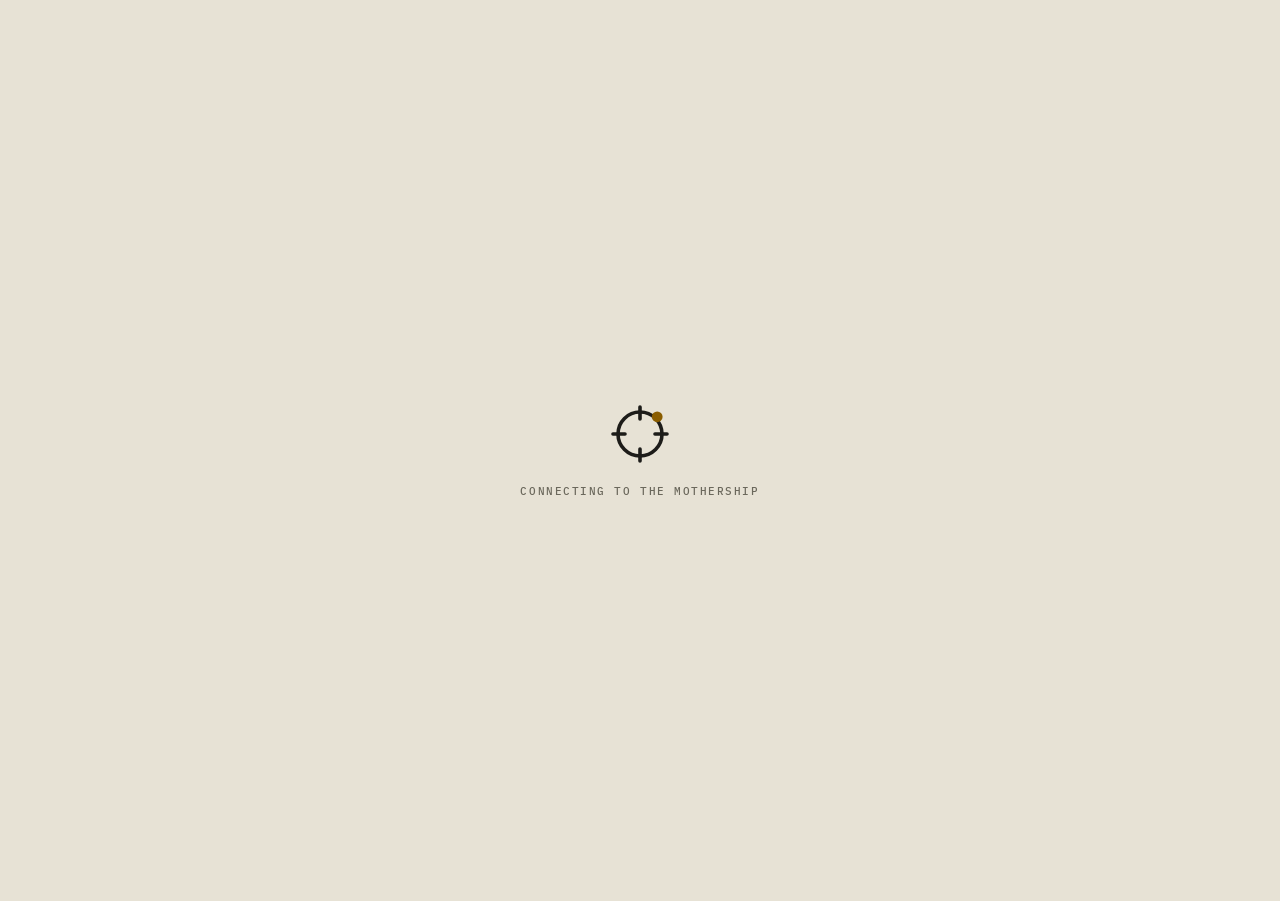
==== manager/static/index.html @ 3bf84d85 "Rover: 1.5 s reply timeout, find the EP on its own Wi-Fi or USB, anchor from a Crazyflie behind it -" ====
<!doctype html>
<html lang="en" data-theme="dark">
<head>
  <meta charset="utf-8">
  <meta name="viewport" content="width=device-width, initial-scale=1">
  <meta name="color-scheme" content="dark light">
  <title>FleetPilot Mothership</title>
  <script>
    /* Set the theme before first paint so there is no flash. Storage can throw (private windows): that is fine. */
    (function () {
      var t = null;
      try { t = localStorage.getItem("fp-theme"); } catch (e) {}
      if (t !== "light" && t !== "dark") t = window.matchMedia && matchMedia("(prefers-color-scheme: light)").matches ? "light" : "dark";
      document.documentElement.setAttribute("data-theme", t);
    })();
  </script>
  <link rel="stylesheet" href="style.css">
</head>
<body>
  <!-- Icon sprite: drawn for this page, 24x24, stroke only so they inherit the text colour. -->
  <svg width="0" height="0" style="position:absolute" aria-hidden="true" focusable="false">
    <defs>
      <symbol id="i-check" viewBox="0 0 24 24"><path d="M5 12.5l4.5 4.5L19 7.5"/></symbol>
      <symbol id="i-x" viewBox="0 0 24 24"><path d="M6.5 6.5l11 11M17.5 6.5l-11 11"/></symbol>
      <symbol id="i-minus" viewBox="0 0 24 24"><path d="M7 12h10"/></symbol>
      <symbol id="i-stop" viewBox="0 0 24 24"><path d="M8.6 3.5h6.8L20.5 8.6v6.8l-5.1 5.1H8.6l-5.1-5.1V8.6z"/><path d="M9 9l6 6M15 9l-6 6"/></symbol>
      <symbol id="i-sun" viewBox="0 0 24 24"><circle cx="12" cy="12" r="3.6"/><path d="M12 3.5v2M12 18.5v2M3.5 12h2M18.5 12h2M6 6l1.4 1.4M16.6 16.6L18 18M6 18l1.4-1.4M16.6 7.4L18 6"/></symbol>
      <symbol id="i-moon" viewBox="0 0 24 24"><path d="M19.5 14.6A7.6 7.6 0 0 1 9.4 4.5a7.6 7.6 0 1 0 10.1 10.1z"/></symbol>
      <symbol id="i-chevron" viewBox="0 0 24 24"><path d="M6.5 9.5l5.5 5.5 5.5-5.5"/></symbol>
      <symbol id="i-send" viewBox="0 0 24 24"><path d="M4 12.2l15.5-7.4-5.6 14.4-2.6-5.7z"/></symbol>
      <symbol id="i-play" viewBox="0 0 24 24"><path d="M8 5.5l10 6.5-10 6.5z"/></symbol>
      <symbol id="i-camera" viewBox="0 0 24 24"><path d="M3.5 8.5h3.2l1.5-2.2h7.6l1.5 2.2h3.2v10.5h-17z"/><circle cx="12" cy="13.4" r="3.4"/></symbol>
      <symbol id="i-alert" viewBox="0 0 24 24"><path d="M12 4.2l9 15.6H3z"/><path d="M12 10v4.2M12 17.2v.1"/></symbol>
      <symbol id="i-info" viewBox="0 0 24 24"><circle cx="12" cy="12" r="8.5"/><path d="M12 11v5M12 8v.1"/></symbol>
      <symbol id="i-doc" viewBox="0 0 24 24"><path d="M7 3.5h7.5L19 8v12.5H7z"/><path d="M14 3.5V8.5h5M9.5 13h6M9.5 16.5h6"/></symbol>
      <symbol id="i-shield" viewBox="0 0 24 24"><path d="M12 3.5l7 2.8v5.4c0 4.3-2.8 7.6-7 9.1-4.2-1.5-7-4.8-7-9.1V6.3z"/><path d="M9 12l2.2 2.2L15.5 10"/></symbol>
      <symbol id="i-expand" viewBox="0 0 24 24"><path d="M14.5 4.5h5v5M9.5 19.5h-5v-5M19.5 4.5l-6 6M4.5 19.5l6-6"/></symbol>
      <symbol id="i-scout" viewBox="0 0 24 24"><circle cx="12" cy="12" r="2.2"/><circle cx="5.8" cy="5.8" r="2.6"/><circle cx="18.2" cy="5.8" r="2.6"/><circle cx="5.8" cy="18.2" r="2.6"/><circle cx="18.2" cy="18.2" r="2.6"/><path d="M7.6 7.6l2.9 2.9M16.4 7.6l-2.9 2.9M7.6 16.4l2.9-2.9M16.4 16.4l-2.9-2.9"/></symbol>
      <symbol id="i-rover" viewBox="0 0 24 24"><rect x="3.5" y="8.5" width="17" height="7" rx="2"/><path d="M12 8.5V5.5h4M6.5 15.5v2.2M17.5 15.5v2.2"/></symbol>
      <symbol id="i-target" viewBox="0 0 24 24"><circle cx="12" cy="12" r="7.5"/><circle cx="12" cy="12" r="2.4"/><path d="M12 2.5v3M12 18.5v3M2.5 12h3M18.5 12h3"/></symbol>
      <symbol id="i-hub" viewBox="0 0 24 24"><circle cx="12" cy="12" r="3"/><path d="M12 3.5v5.5M12 15v5.5M3.5 12H9M15 12h5.5"/></symbol>
    </defs>
  </svg>

  <div id="boot" aria-live="polite">
    <svg class="logo big" viewBox="0 0 32 32" aria-hidden="true"><circle cx="16" cy="16" r="11" class="ring"/><path d="M16 2.5v6M16 23.5v6M2.5 16h6M23.5 16h6" class="cross"/><circle cx="24.6" cy="7.4" r="2.7" class="orbit"/></svg>
    <div class="boot-text">Connecting to the mothership</div>
  </div>

  <header class="topbar">
    <div class="brand">
      <svg class="logo" viewBox="0 0 32 32" aria-hidden="true"><circle cx="16" cy="16" r="11" class="ring"/><path d="M16 2.5v6M16 23.5v6M2.5 16h6M23.5 16h6" class="cross"/><circle cx="24.6" cy="7.4" r="2.7" class="orbit"/></svg>
      <div class="brand-text"><b>FleetPilot</b><span>Mothership</span></div>
    </div>

    <div class="mission-line">
      <span id="status" class="pill s-idle" title="Mission status">idle</span>
      <span id="source" class="tag" title="Where the plan came from" hidden></span>
      <span id="mission-title" class="mission-title"></span>
    </div>

    <div class="topbar-right">
      <div class="lights" title="Connection to each robot">
        <span class="light off" id="light-rover"><i></i><span>Rover</span><em id="rtt-rover"></em></span>
        <span class="light off" id="light-drone"><i></i><span>Scout</span><em id="rtt-drone"></em></span>
        <span class="light off" id="light-target"><i></i><span>Target</span></span>
      </div>
      <label class="mentor" title="Drones stay locked until a mentor is present">
        <input class="switch" type="checkbox" id="mentor"><span>Mentor present</span>
      </label>
      <button id="theme" class="icon-btn" type="button" title="Switch light / dark theme" aria-label="Switch light or dark theme">
        <svg class="ic ic-moon"><use href="#i-moon"/></svg><svg class="ic ic-sun"><use href="#i-sun"/></svg>
      </button>
      <!-- Inline handler on purpose: STOP must work even if app.js fails to load or throws. -->
      <button id="stop" class="stop" type="button" title="Emergency stop: halts the rover and lands the scout"
              onclick="var l=document.getElementById('stop-label');fetch('/stop',{method:'POST'}).then(function(r){l.textContent=r.ok?'STOPPED':'STOP FAILED'}).catch(function(){l.textContent='NO CONNECTION'});setTimeout(function(){l.textContent='STOP'},2500)">
        <svg class="ic"><use href="#i-stop"/></svg><span id="stop-label">STOP</span>
      </button>
    </div>
  </header>

  <div id="banner" class="toast" role="alert" hidden>
    <svg class="ic"><use href="#i-alert"/></svg><span id="banner-text"></span>
  </div>

  <main class="shell">
    <!-- ============ left: the field ============ -->
    <section class="stage" aria-label="Field overview">
      <div class="map-card" id="map-card">
        <div class="map-head">
          <div class="legend" aria-label="Map legend">
            <span><i class="sw rover"></i>Rover</span><span><i class="sw scout"></i>Scout</span>
            <span><i class="sw target"></i>Target (truth)</span><span><i class="sw finding"></i>Finding</span>
          </div>
          <span id="calibration" class="warnchip" hidden></span>
          <span id="readout" class="readout">x &ndash; &middot; y &ndash;</span>
        </div>
        <div class="map-body"><svg id="map" role="img" aria-label="Map of the field with the robots" preserveAspectRatio="xMidYMid meet"></svg></div>
      </div>

      <div class="side" aria-label="Rover camera and robot status">
        <button class="cam" id="live-card" type="button" aria-label="Rover camera, live, click to enlarge" hidden>
          <img id="live" alt="Rover camera, live video" hidden>
          <span id="live-empty" class="cam-empty"><svg class="ic"><use href="#i-camera"/></svg>Connecting to the rover camera</span>
          <span class="cam-bar"><i class="rec"></i><span>Rover live</span><em id="live-info"></em></span>
        </button>
        <button class="cam" id="camera-card" type="button" aria-label="Rover camera, click to enlarge">
          <img id="camera" alt="Latest rover camera image" hidden>
          <span id="camera-empty" class="cam-empty"><svg class="ic"><use href="#i-camera"/></svg>No camera frame yet</span>
          <span class="cam-bar"><i class="rec"></i><span id="camera-label">Rover camera</span><em id="camera-id"></em></span>
        </button>
        <button class="cam" id="overhead-card" type="button" aria-label="Overhead camera, click to enlarge" hidden>
          <img id="overhead" alt="Overhead camera: the field from above" hidden>
          <span id="overhead-empty" class="cam-empty"><svg class="ic"><use href="#i-camera"/></svg>No overhead frame yet</span>
          <span class="cam-bar"><i class="rec"></i><span>Overhead</span><em id="overhead-info"></em></span>
        </button>
        <article class="unit rover" id="unit-rover">
          <header><svg class="ic"><use href="#i-rover"/></svg><b>Rover</b><span id="rover-chip" class="chip" hidden></span></header>
          <div class="nums"><span><em>x</em><b id="rover-x">&ndash;</b></span><span><em>y</em><b id="rover-y">&ndash;</b></span><span><em>hdg</em><b id="rover-h">&ndash;</b></span></div>
          <div class="foot"><span id="rover-source" class="muted">no position yet</span></div>
          <div class="foot sub"><span id="rover-health" class="muted"></span></div>
        </article>
        <article class="unit scout" id="unit-scout">
          <header><svg class="ic"><use href="#i-scout"/></svg><b>Scout</b><span id="scout-chip" class="chip" hidden></span></header>
          <div class="nums"><span><em>x</em><b id="scout-x">&ndash;</b></span><span><em>y</em><b id="scout-y">&ndash;</b></span><span><em>z</em><b id="scout-z">&ndash;</b></span></div>
          <div class="foot"><div class="battery" id="battery" title="Battery"><i></i><i></i><i></i><i></i><i></i></div><span id="scout-batt" class="muted">&ndash;</span></div>
          <div class="foot sub"><span id="scout-health" class="muted"></span></div>
        </article>
        <article class="unit target" id="unit-target">
          <header><svg class="ic"><use href="#i-target"/></svg><b>Target</b><span class="chip ghost">truth</span></header>
          <div class="nums"><span><em>x</em><b id="target-x">&ndash;</b></span><span><em>y</em><b id="target-y">&ndash;</b></span></div>
          <div class="foot"><span id="target-note" class="muted">second Crazyflie, read from Lighthouse</span></div>
        </article>
        <section class="card side-finds" id="side-finds" aria-label="Findings so far">
          <header class="card-head"><h2>Findings</h2><button id="to-findings" type="button" class="link">Details</button></header>
          <ul id="find-cards" class="find-cards"></ul>
          <p id="find-empty" class="muted">Nothing found yet.</p>
        </section>
      </div>

      <div class="ticker" aria-live="polite"><span id="ticker-role" class="role">AI</span><span id="ticker-text">Waiting for a mission.</span></div>
    </section>

    <!-- ============ right: the operator ============ -->
    <aside class="ops" aria-label="Mission control">
      <section class="attn q" id="question-card" role="alertdialog" aria-labelledby="question-title" hidden>
        <header><svg class="ic"><use href="#i-shield"/></svg><h2 id="question-title">The mission needs your answer</h2></header>
        <p id="question-text"></p>
        <div class="row">
          <button type="button" id="answer-yes" class="btn primary">Yes, authorize</button>
          <button type="button" id="answer-no" class="btn danger">No, leave it</button>
        </div>
      </section>

      <section class="attn ap" id="approval-card" hidden>
        <header><svg class="ic"><use href="#i-play"/></svg><h2>Plan ready for review</h2></header>
        <p id="approval-text"></p>
        <div class="row">
          <button type="button" id="approve" class="btn primary" disabled>Approve &amp; run</button>
          <button type="button" id="adjust" class="btn ghost">Adjust the plan</button>
        </div>
      </section>

      <section class="attn res" id="result-card" hidden>
        <header><svg class="ic" id="result-icon"><use href="#i-check"/></svg><h2 id="result-title"></h2></header>
        <p id="result-text"></p>
        <div class="row">
          <a id="report-link" class="btn ghost" href="/report" target="_blank" rel="noopener" hidden><svg class="ic"><use href="#i-doc"/></svg>Mission report</a>
          <button type="button" class="btn ghost" data-reset>Start over</button>
        </div>
      </section>

      <section class="card composer">
        <header class="card-head"><h2 id="composer-title">Mission</h2><button id="reset" type="button" class="link">Start over</button></header>
        <form id="mission-form" class="field">
          <label for="mission-text">Describe the job</label>
          <div class="input-row">
            <input id="mission-text" type="text" placeholder="A hostile drone crashed in field A. Find it and move it to the disposal zone." autocomplete="off">
            <button type="submit" id="mission-go" class="btn primary"><svg class="ic"><use href="#i-send"/></svg>Plan</button>
          </div>
        </form>
        <form id="change-form" class="field" hidden>
          <label for="change-text">Change the plan while it runs</label>
          <div class="input-row">
            <input id="change-text" type="text" placeholder="e.g. skip field A and search field B instead" autocomplete="off">
            <button type="submit" id="change-go" class="btn">Send</button>
          </div>
        </form>
      </section>

      <section class="card plan-card">
        <header class="card-head">
          <h2>Plan</h2>
          <span id="plan-count" class="count">0 / 0</span>
          <span id="plan-version" class="tag" hidden></span>
        </header>
        <div class="progress" aria-hidden="true"><i id="plan-bar"></i></div>
        <div class="scroll plan-scroll" id="plan-scroll">
          <ol id="plan" class="steps"></ol>
          <div id="plan-empty" class="empty">
            <svg class="ic big"><use href="#i-hub"/></svg>
            <h3>No mission yet</h3>
            <p>Describe a job above, or start from a ready-made scenario.</p>
            <ul id="start-list" class="start-list"></ul>
          </div>
          <details id="previous" hidden><summary>Previous plan</summary><ol id="previous-plan" class="steps old"></ol></details>
        </div>
      </section>
    </aside>
  </main>

  <!-- ============ bottom drawer ============ -->
  <section class="drawer" id="drawer" aria-label="Details">
    <div class="tabbar" role="tablist">
      <button role="tab" class="tab" id="tab-log" data-tab="log" aria-controls="panel-log" aria-selected="true">Log <span class="badge" id="log-count">0</span></button>
      <button role="tab" class="tab" id="tab-findings" data-tab="findings" aria-controls="panel-findings" aria-selected="false">Findings <span class="badge" id="findings-count">0</span></button>
      <button role="tab" class="tab" id="tab-manual" data-tab="manual" aria-controls="panel-manual" aria-selected="false">Manual control</button>
      <button role="tab" class="tab" id="tab-scenarios" data-tab="scenarios" aria-controls="panel-scenarios" aria-selected="false">Scenarios</button>
      <span class="grow"></span>
      <button id="drawer-toggle" class="icon-btn" type="button" title="Collapse or expand" aria-label="Collapse or expand the drawer" aria-expanded="true"><svg class="ic"><use href="#i-chevron"/></svg></button>
    </div>

    <div class="panel" id="panel-log" role="tabpanel">
      <div class="scroll"><ul id="log" class="log"></ul><div id="log-empty" class="empty slim">Nothing yet. Messages from the AI and from you appear here.</div></div>
    </div>

    <div class="panel" id="panel-findings" role="tabpanel" hidden>
      <div class="scroll">
        <table id="findings">
          <thead><tr><th>Id</th><th>x</th><th>y</th><th>What is it</th><th>Hazard</th><th>Authorized</th><th>Status</th><th>Photo</th></tr></thead>
          <tbody></tbody>
        </table>
        <div id="findings-empty" class="empty slim">Nothing found yet.</div>
      </div>
    </div>

    <div class="panel" id="panel-manual" role="tabpanel" hidden>
      <div class="scroll">
        <p id="manual-hint" class="hint"></p>
        <div class="manual-grid">
          <div class="group">
            <h3><svg class="ic"><use href="#i-scout"/></svg>Scout</h3>
            <div class="btn-row">
              <button type="button" class="btn" data-m='{"robot":"drone","action":"drone_takeoff","args":{}}'>Take off</button>
              <button type="button" class="btn" data-m='{"robot":"drone","action":"drone_land","args":{}}'>Land</button>
              <button type="button" class="btn" data-m='{"robot":"drone","action":"drone_home","args":{}}' title="Fly back to where the scout first took off and land there">Back to pad</button>
            </div>
            <div class="coords">
              <label>x<input class="num" id="d-x" type="number" step="0.1" value="2.4"></label>
              <label>y<input class="num" id="d-y" type="number" step="0.1" value="1.1"></label>
              <label>z<input class="num" id="d-z" type="number" step="0.1" value="0.6"></label>
            </div>
            <div class="btn-row">
              <button type="button" class="btn" id="d-goto">Go to x, y, z</button>
              <button type="button" class="btn" id="d-mark">Mark x, y</button>
            </div>
          </div>
          <div class="group">
            <h3><svg class="ic"><use href="#i-rover"/></svg>Rover</h3>
            <div class="btn-row">
              <button type="button" class="btn" data-m='{"robot":"rover","action":"rover_drive","args":{"x":0.3,"y":0,"z":0}}'>Fwd 0.3 m</button>
              <button type="button" class="btn" data-m='{"robot":"rover","action":"rover_drive","args":{"x":-0.3,"y":0,"z":0}}'>Back 0.3 m</button>
              <button type="button" class="btn" data-m='{"robot":"rover","action":"rover_drive","args":{"x":0,"y":0,"z":45}}'>Turn left 45°</button>
              <button type="button" class="btn" data-m='{"robot":"rover","action":"rover_drive","args":{"x":0,"y":0,"z":-45}}'>Turn right 45°</button>
            </div>
            <div class="coords">
              <label>x<input class="num" id="r-x" type="number" step="0.1" value="1.5"></label>
              <label>y<input class="num" id="r-y" type="number" step="0.1" value="1.0"></label>
              <button type="button" class="btn" id="r-goto">Go to x, y</button>
            </div>
            <div class="btn-row">
              <button type="button" class="btn" id="r-home" title="Click after placing the rover on the taped start cross">Rover is on the start cross</button>
            </div>
            <div class="btn-row">
              <button type="button" class="btn" id="r-anchor-scout" title="The scout is landed right behind the rover (its pad in the start corner), nose pointing the way the rover faces. Click: the rover gets its true Lighthouse position and heading from it">Anchor: scout behind rover</button>
              <button type="button" class="btn" id="r-anchor-target" title="Same, with the target Crazyflie placed right behind the rover">Anchor: target CF behind rover</button>
            </div>
            <div class="btn-row">
              <button type="button" class="btn" data-m='{"robot":"rover","action":"rover_arm","args":{"mode":"pick"}}'>Arm pick</button>
              <button type="button" class="btn" data-m='{"robot":"rover","action":"rover_arm","args":{"mode":"carry"}}'>Arm carry</button>
              <button type="button" class="btn" data-m='{"robot":"rover","action":"rover_arm","args":{"mode":"home"}}'>Arm home</button>
              <button type="button" class="btn" data-m='{"robot":"rover","action":"rover_grip","args":{"mode":"open"}}'>Grip open</button>
              <button type="button" class="btn" data-m='{"robot":"rover","action":"rover_grip","args":{"mode":"close"}}'>Grip close</button>
              <button type="button" class="btn" data-m='{"robot":"rover","action":"rover_snapshot","args":{}}'>Snapshot</button>
            </div>
          </div>
        </div>
        <div id="manual-last" class="manual-last"></div>
      </div>
    </div>

    <div class="panel" id="panel-scenarios" role="tabpanel" hidden>
      <div class="scroll"><ul id="scenarios" class="scenarios"></ul></div>
    </div>
  </section>

  <div id="lightbox" class="lightbox" hidden role="dialog" aria-label="Rover camera"><img id="lightbox-img" alt="Rover camera, enlarged"><span class="lb-hint">Click or press Esc to close</span></div>

  <script src="app.js"></script>
</body>
</html>
---- manager/static/style.css ----
/* FleetPilot mothership: a field-operations console.
 *
 * Warm graphite (night) and survey paper (day), one restrained accent, IBM Plex for the instrument feel.
 * No framework, no CDN, fonts are bundled: it has to work offline at the venue.
 *
 * Colour rules (from the dataviz method): the three robot colours were validated for colour-blind safety on
 * both surfaces; text never wears a series colour (a coloured dot carries identity, the words stay in ink);
 * status colours always come with an icon and a word.
 */

/* ------------------------------------------------------------------ fonts */
@font-face { font-family: "Plex Sans"; font-weight: 400; font-display: swap; src: url("fonts/ibm-plex-sans-latin-400-normal.woff2") format("woff2"); }
@font-face { font-family: "Plex Sans"; font-weight: 500; font-display: swap; src: url("fonts/ibm-plex-sans-latin-500-normal.woff2") format("woff2"); }
@font-face { font-family: "Plex Sans"; font-weight: 600; font-display: swap; src: url("fonts/ibm-plex-sans-latin-600-normal.woff2") format("woff2"); }
@font-face { font-family: "Plex Mono"; font-weight: 400; font-display: swap; src: url("fonts/ibm-plex-mono-latin-400-normal.woff2") format("woff2"); }
@font-face { font-family: "Plex Mono"; font-weight: 500; font-display: swap; src: url("fonts/ibm-plex-mono-latin-500-normal.woff2") format("woff2"); }

/* ------------------------------------------------------------------ tokens */
:root {
  --sans: "Plex Sans", system-ui, -apple-system, "Segoe UI", Roboto, sans-serif;
  --mono: "Plex Mono", ui-monospace, "SF Mono", Menlo, Consolas, monospace;
  --r: 6px;
  --ease: cubic-bezier(.2, .7, .2, 1);
}
:root, :root[data-theme="dark"] {
  color-scheme: dark;
  --bg: #0f1214; --bar: #121618; --surface: #171b1e; --surface-2: #1d2226; --surface-3: #262c31;
  --line: #272d32; --line-strong: #39414a;
  --ink: #ece8df; --ink-2: #b6b2a8; --ink-3: #868a85;
  --primary: #ece8df; --primary-ink: #14181a;
  --map-bg: #15191b; --map-dot: #2b3237; --map-edge: #3b444c;
  --zone-field: rgba(110, 170, 120, .075); --zone-field-line: rgba(110, 170, 120, .45);
  --zone-base: rgba(236, 232, 223, .045); --zone-base-line: rgba(236, 232, 223, .32);
  --scout: #3194f2; --rover: #d06d15; --target: #bd3381;
  --good: #62c58a; --warn: #e6b13c; --crit: #f0695d; --run: #62c58a;
  --good-bg: rgba(98, 197, 138, .12); --warn-bg: rgba(230, 177, 60, .12); --crit-bg: rgba(240, 105, 93, .12);
  --focus: #e6b13c; --shadow: 0 10px 30px rgba(0, 0, 0, .45);
  --current: rgba(236, 232, 223, .045);
}
:root[data-theme="light"] {
  color-scheme: light;
  --bg: #e7e2d5; --bar: #efebe0; --surface: #f6f3ea; --surface-2: #ece8dc; --surface-3: #e0dbcc;
  --line: #d8d2c2; --line-strong: #bdb6a3;
  --ink: #1d1c19; --ink-2: #4a483f; --ink-3: #6b685c;
  --primary: #1d1c19; --primary-ink: #f6f3ea;
  --map-bg: #f1ede2; --map-dot: #d3ccb9; --map-edge: #a79f89;
  --zone-field: rgba(70, 120, 80, .085); --zone-field-line: rgba(60, 110, 70, .5);
  --zone-base: rgba(29, 28, 25, .04); --zone-base-line: rgba(29, 28, 25, .38);
  --scout: #1f7bcf; --rover: #b96115; --target: #932162;
  --good: #1f7a45; --warn: #8a5d00; --crit: #b3261e; --run: #1f7a45;
  --good-bg: rgba(31, 122, 69, .1); --warn-bg: rgba(138, 93, 0, .1); --crit-bg: rgba(179, 38, 30, .09);
  --focus: #8a5d00; --shadow: 0 10px 28px rgba(60, 50, 20, .18);
  --current: rgba(29, 28, 25, .045);
}

/* ------------------------------------------------------------------ base */
* { box-sizing: border-box; }
html, body { height: 100%; margin: 0; }
body {
  background: var(--bg); color: var(--ink); font: 14px/1.45 var(--sans); display: flex; flex-direction: column;
  height: 100dvh; overflow: hidden; -webkit-font-smoothing: antialiased; text-rendering: optimizeLegibility;
  transition: background-color .35s var(--ease), color .35s var(--ease);
}
h2, h3 { margin: 0; font-weight: 600; letter-spacing: .005em; }
h2 { font-size: 14px; } h3 { font-size: 13px; }
p { margin: 0; }
code { font-family: var(--mono); font-size: 11.5px; }
[hidden] { display: none !important; }
a { color: inherit; }
.muted { color: var(--ink-3); }
.grow { flex: 1; }
.ic { width: 18px; height: 18px; fill: none; stroke: currentColor; stroke-width: 1.75; stroke-linecap: round; stroke-linejoin: round; flex: none; }
.ic.big { width: 36px; height: 36px; stroke-width: 1.4; }
:focus-visible { outline: 2px solid var(--focus); outline-offset: 2px; border-radius: 4px; }
::selection { background: color-mix(in srgb, var(--warn) 35%, transparent); }
.num, .nums b, .readout, .count, .battery + span, .log time, td.m { font-variant-numeric: tabular-nums; }

/* thin, quiet scrollbars + soft edge shadows that show there is more to scroll to */
.scroll { overflow: auto; overscroll-behavior: contain; scrollbar-width: thin; scrollbar-color: var(--line-strong) transparent;
  background:
    linear-gradient(var(--sc-bg, var(--surface)) 30%, transparent) top / 100% 22px no-repeat local,
    linear-gradient(transparent, var(--sc-bg, var(--surface)) 70%) bottom / 100% 22px no-repeat local,
    radial-gradient(farthest-side at 50% 0, rgba(0, 0, 0, .28), transparent) top / 100% 9px no-repeat scroll,
    radial-gradient(farthest-side at 50% 100%, rgba(0, 0, 0, .28), transparent) bottom / 100% 9px no-repeat scroll; }
.scroll::-webkit-scrollbar { width: 8px; height: 8px; }
.scroll::-webkit-scrollbar-thumb { background: var(--line-strong); border-radius: 8px; border: 2px solid transparent; background-clip: padding-box; }

/* ------------------------------------------------------------------ boot splash */
#boot { position: fixed; inset: 0; z-index: 100; display: grid; place-content: center; justify-items: center; gap: 18px;
  background: var(--bg); transition: opacity .5s var(--ease), visibility .5s; }
#boot.gone { opacity: 0; visibility: hidden; pointer-events: none; }
.boot-text { font: 500 11px var(--mono); letter-spacing: .14em; text-transform: uppercase; color: var(--ink-3); }
.logo { width: 28px; height: 28px; flex: none; }
.logo.big { width: 64px; height: 64px; }
.logo .ring { fill: none; stroke: var(--ink); stroke-width: 1.8; }
.logo .cross { stroke: var(--ink); stroke-width: 1.8; stroke-linecap: round; }
.logo .orbit { fill: var(--warn); }
#boot .logo .orbit { transform-origin: 16px 16px; animation: orbit 1.6s linear infinite; }

/* ------------------------------------------------------------------ top bar */
.topbar { flex: none; height: 58px; display: flex; align-items: center; gap: 18px; padding: 0 16px; background: var(--bar);
  border-bottom: 1px solid var(--line); position: relative; z-index: 20; }
.brand { display: flex; align-items: center; gap: 10px; flex: none; }
.brand-text { display: flex; flex-direction: column; line-height: 1.1; }
.brand-text b { font-weight: 600; font-size: 15px; letter-spacing: .01em; }
.brand-text span { font: 500 10px var(--mono); letter-spacing: .16em; text-transform: uppercase; color: var(--ink-3); }
.mission-line { display: flex; align-items: center; gap: 10px; min-width: 0; flex: 1; }
.mission-title { color: var(--ink-2); white-space: nowrap; overflow: hidden; text-overflow: ellipsis; min-width: 0; }
.topbar-right { display: flex; align-items: center; gap: 16px; flex: none; }

.pill { display: inline-flex; align-items: center; gap: 8px; height: 26px; padding: 0 11px 0 9px; border-radius: 99px;
  font: 500 11px var(--mono); letter-spacing: .1em; text-transform: uppercase; border: 1px solid var(--line-strong);
  background: var(--surface-2); color: var(--ink-2); white-space: nowrap; flex: none;
  transition: background-color .3s, border-color .3s, color .3s; }
.pill::before { content: ""; width: 7px; height: 7px; border-radius: 50%; background: var(--ink-3); transition: background-color .3s; }
.pill.s-planning::before, .pill.s-running::before, .pill.s-replanning::before { animation: blink 1.2s ease-in-out infinite; }
.pill.s-planning { color: var(--ink); } .pill.s-planning::before { background: var(--ink-2); }
.pill.s-awaiting_approval { color: var(--warn); border-color: var(--warn); background: var(--warn-bg); } .pill.s-awaiting_approval::before { background: var(--warn); }
.pill.s-running, .pill.s-replanning { color: var(--good); border-color: var(--good); background: var(--good-bg); } .pill.s-running::before, .pill.s-replanning::before { background: var(--good); }
.pill.s-done { color: var(--good); border-color: var(--good); background: var(--good-bg); } .pill.s-done::before { background: var(--good); }
.pill.s-failed, .pill.s-stopped { color: var(--crit); border-color: var(--crit); background: var(--crit-bg); } .pill.s-failed::before, .pill.s-stopped::before { background: var(--crit); }
.tag { font: 500 10.5px var(--mono); letter-spacing: .06em; text-transform: uppercase; color: var(--ink-2); padding: 3px 7px; border: 1px solid var(--line-strong); border-radius: 4px; white-space: nowrap; }

.lights { display: flex; gap: 14px; }
.light { display: inline-flex; align-items: center; gap: 6px; font-size: 12.5px; color: var(--ink-3); transition: color .3s; }
.light i { width: 8px; height: 8px; border-radius: 50%; background: var(--crit); box-shadow: 0 0 0 0 transparent; transition: background-color .3s; }
.light.on { color: var(--ink); } .light.on i { background: var(--good); animation: ping 2.4s ease-out infinite; }
.light em { font: 400 10.5px var(--mono); color: var(--ink-3); font-style: normal; }
.mentor { display: inline-flex; align-items: center; gap: 8px; cursor: pointer; user-select: none; font-size: 12.5px; color: var(--ink-2); }

.switch { appearance: none; -webkit-appearance: none; width: 34px; height: 20px; border-radius: 20px; margin: 0; cursor: pointer; position: relative;
  background: var(--surface-3); border: 1px solid var(--line-strong); transition: background-color .25s, border-color .25s; flex: none; }
.switch::after { content: ""; position: absolute; top: 2px; left: 2px; width: 14px; height: 14px; border-radius: 50%; background: var(--ink-2); transition: transform .25s var(--ease), background-color .25s; }
.switch:checked { background: var(--good-bg); border-color: var(--good); }
.switch:checked::after { transform: translateX(14px); background: var(--good); }

.icon-btn { width: 34px; height: 34px; display: inline-grid; place-items: center; border-radius: 6px; border: 1px solid var(--line); background: transparent; color: var(--ink-2); cursor: pointer; padding: 0; transition: background-color .2s, color .2s, border-color .2s; }
.icon-btn:hover { background: var(--surface-2); color: var(--ink); border-color: var(--line-strong); }
:root[data-theme="dark"] .ic-moon, :root[data-theme="light"] .ic-sun { display: none; }

.stop { display: inline-flex; align-items: center; gap: 9px; height: 38px; padding: 0 18px 0 14px; border-radius: 7px; cursor: pointer;
  font: 600 14px var(--sans); letter-spacing: .1em; color: #fff; background: #c8352b; border: 1px solid #e8564b;
  box-shadow: 0 0 0 0 rgba(232, 86, 75, .5), inset 0 1px 0 rgba(255, 255, 255, .18); transition: transform .08s, background-color .2s, box-shadow .25s; }
.stop:hover { background: #d63d32; box-shadow: 0 0 0 4px rgba(232, 86, 75, .22), inset 0 1px 0 rgba(255, 255, 255, .18); }
.stop:active { transform: translateY(1px) scale(.985); }
.stop .ic { width: 20px; height: 20px; }

/* error toast */
.toast { position: fixed; top: 66px; left: 50%; transform: translate(-50%, -12px); z-index: 60; display: flex; align-items: center; gap: 10px;
  max-width: min(720px, calc(100vw - 32px)); padding: 10px 16px; border-radius: 8px; background: var(--surface-2);
  border: 1px solid var(--crit); color: var(--ink); box-shadow: var(--shadow); opacity: 0; transition: transform .35s var(--ease), opacity .25s; }
.toast.show { opacity: 1; transform: translate(-50%, 0); }
.toast .ic { color: var(--crit); }
.toast.info { border-color: var(--line-strong); } .toast.info .ic { color: var(--ink-2); }

/* ------------------------------------------------------------------ shell */
.shell { flex: 1; min-height: 0; display: grid; grid-template-columns: minmax(0, 1fr) clamp(380px, 31vw, 460px); gap: 14px; padding: 14px 14px 10px; }
.stage, .ops { display: flex; flex-direction: column; gap: 10px; min-height: 0; min-width: 0; }

.card, .unit, .attn { background: var(--surface); border: 1px solid var(--line); border-radius: var(--r); transition: background-color .35s var(--ease), border-color .35s var(--ease); }
.card-head { display: flex; align-items: center; gap: 10px; padding: 10px 14px 0; }
.card-head h2 { flex: none; }
.count { font: 500 12px var(--mono); color: var(--ink-2); margin-left: auto; }
.link { background: none; border: 0; padding: 0; font: 500 12px var(--sans); color: var(--ink-3); cursor: pointer; margin-left: auto; text-decoration: underline; text-underline-offset: 3px; text-decoration-color: var(--line-strong); }
.link:hover:not(:disabled) { color: var(--ink); } .link:disabled { opacity: .4; cursor: not-allowed; }

/* ------------------------------------------------------------------ stage: map beside a slim camera + status column */
.stage { display: grid; grid-template-columns: minmax(0, 1fr) clamp(214px, 17vw, 250px); grid-template-rows: minmax(0, 1fr) auto; gap: 10px; }
.map-card { grid-column: 1; grid-row: 1; display: flex; flex-direction: column; min-height: 0; background: var(--map-bg); border: 1px solid var(--line); border-radius: var(--r); overflow: hidden; transition: background-color .35s var(--ease); }
.map-head { flex: none; display: flex; align-items: center; gap: 14px; padding: 9px 14px; border-bottom: 1px solid var(--line); min-height: 38px; flex-wrap: wrap; }
.map-body { position: relative; flex: 1; min-height: 0; }
.map-body::after { content: ""; position: absolute; inset: 0; pointer-events: none; background: radial-gradient(ellipse at center, transparent 58%, rgba(0, 0, 0, .15)); }
:root[data-theme="light"] .map-body::after { background: radial-gradient(ellipse at center, transparent 62%, rgba(90, 70, 20, .07)); }
#map { position: absolute; inset: 0; width: 100%; height: 100%; display: block; cursor: crosshair; }
.legend { display: flex; flex-wrap: wrap; gap: 4px 14px; font: 500 10.5px var(--mono); letter-spacing: .06em; text-transform: uppercase; color: var(--ink-2); }
.legend span { display: inline-flex; align-items: center; gap: 6px; }
.sw { width: 9px; height: 9px; border-radius: 50%; display: inline-block; }
.sw.rover { background: var(--rover); border-radius: 2px; transform: rotate(45deg) scale(.9); } .sw.scout { background: var(--scout); }
.sw.target { border: 1.5px dashed var(--target); background: transparent; } .sw.finding { background: var(--warn); clip-path: polygon(20% 0, 50% 30%, 80% 0, 100% 20%, 70% 50%, 100% 80%, 80% 100%, 50% 70%, 20% 100%, 0 80%, 30% 50%, 0 20%); }
.warnchip { font: 500 10px var(--mono); letter-spacing: .06em; text-transform: uppercase; padding: 2px 7px; border-radius: 4px; color: var(--warn); border: 1px solid var(--warn); background: var(--warn-bg); cursor: help; }
.readout { margin-left: auto; font: 500 11.5px var(--mono); color: var(--ink-2); white-space: nowrap; }

.side { grid-column: 2; grid-row: 1; display: flex; flex-direction: column; gap: 10px; min-height: 0; overflow: auto; scrollbar-width: none; }
.side::-webkit-scrollbar { display: none; }
.side .unit { flex: none; }
.cam { flex: none; position: relative; width: 100%; aspect-ratio: 16 / 10; padding: 0; border-radius: var(--r); overflow: hidden; cursor: zoom-in;
  background: #0b0d0e; border: 1px solid var(--line-strong); transition: border-color .2s, transform .25s var(--ease); }
.cam:hover { border-color: var(--ink-3); }
.cam img { width: 100%; height: 100%; object-fit: cover; display: block; animation: fade-in .4s var(--ease); }
.cam-empty { position: absolute; inset: 0; display: grid; place-content: center; justify-items: center; gap: 6px; color: #8d9399; font: 500 10px var(--mono); letter-spacing: .08em; text-transform: uppercase; }
.cam-bar { position: absolute; left: 0; right: 0; bottom: 0; display: flex; align-items: center; gap: 7px; padding: 14px 9px 6px; color: #e8e5de;
  font: 500 10px var(--mono); letter-spacing: .08em; text-transform: uppercase; background: linear-gradient(transparent, rgba(0, 0, 0, .72)); }
.cam-bar em { margin-left: auto; font-style: normal; opacity: .75; }
#overhead { object-fit: contain; background: #16181a; }   /* the whole field, never cropped: the tags are the point */
.rec { width: 7px; height: 7px; border-radius: 50%; background: #e5493e; animation: blink 1.6s ease-in-out infinite; }

/* map drawing (SVG) */
.map-bg-rect { fill: var(--map-bg); }
.bounds { fill: none; stroke: var(--map-edge); stroke-width: 1.5; }
.dots { fill: var(--map-dot); }
.zone { fill: var(--zone-base); stroke: var(--zone-base-line); stroke-width: 1; stroke-dasharray: 3 4; }
.zone.field_a, .zone.field_b { fill: var(--zone-field); stroke: var(--zone-field-line); stroke-dasharray: none; }
.zone.disposal { fill: url(#hatch); stroke: var(--crit); stroke-dasharray: none; stroke-opacity: .75; }
.hatch-line { stroke: var(--crit); stroke-width: 1.4; opacity: .38; }
.zlabel { font: 500 10.5px var(--mono); letter-spacing: .1em; text-transform: uppercase; fill: var(--ink-3); }
.cage { fill: none; stroke: var(--ink-3); stroke-width: 1.2; stroke-dasharray: 9 6; opacity: .65; }
.pad-ring { fill: none; stroke: var(--ink-2); stroke-width: 1.4; stroke-dasharray: 3 3; } .pad-h { stroke: var(--ink-2); stroke-width: 1.6; fill: none; }
.cage-tick { stroke: var(--ink-3); stroke-width: 1.6; opacity: .9; }
.tick { font: 400 10px var(--mono); fill: var(--ink-3); }
.scalebar { stroke: var(--ink-2); stroke-width: 2; } .scalelabel { font: 500 10px var(--mono); fill: var(--ink-2); }
.home { stroke: var(--ink-2); stroke-width: 1.4; fill: none; } .home-label { font: 500 9.5px var(--mono); fill: var(--ink-3); letter-spacing: .08em; }
.path { fill: none; stroke: var(--scout); stroke-width: 1.2; stroke-dasharray: 3 5; opacity: .55; }
.waypoint { fill: var(--scout); opacity: .5; }
.trail { fill: none; stroke: var(--scout); stroke-width: 2.4; stroke-linecap: round; stroke-linejoin: round; opacity: .9; }
.xh { stroke: var(--ink-3); stroke-width: 1; stroke-dasharray: 2 4; opacity: .7; pointer-events: none; }
.pick { stroke: var(--warn); stroke-width: 1.6; }
.mk { transition: transform .5s linear; will-change: transform; }
.mk .rot { transition: transform .5s linear; }
.rover-body { fill: var(--rover); stroke: var(--map-bg); stroke-width: 2; stroke-linejoin: round; }
.rover-nose { fill: var(--map-bg); opacity: .85; }
.rover-ray { stroke: var(--rover); stroke-width: 1.2; stroke-dasharray: 2 3; opacity: .7; }
.scout-core { fill: var(--scout); stroke: var(--map-bg); stroke-width: 2; }
.scout-arm { stroke: var(--scout); stroke-width: 2; }
.scout-rotor { fill: var(--scout); fill-opacity: .22; stroke: var(--scout); stroke-width: 1.4; transform-box: fill-box; transform-origin: center; }
.scout.flying .scout-rotor { animation: spin .28s linear infinite; stroke-dasharray: 7 4; fill-opacity: .12; }
.scout-halo { fill: none; stroke: var(--scout); stroke-width: 1.2; opacity: .45; transition: r .5s linear; }
.scout.landed .scout-halo { opacity: 0; }
.target-ring { fill: none; stroke: var(--target); stroke-width: 1.8; stroke-dasharray: 4 3; }
.target-x { stroke: var(--target); stroke-width: 1.6; stroke-linecap: round; }
.beacon { fill: none; stroke: var(--target); stroke-width: 1.4; transform-box: fill-box; transform-origin: center; animation: beacon 2.4s ease-out infinite; }
.tag-text { font: 500 10.5px var(--mono); fill: var(--ink); paint-order: stroke; stroke: var(--map-bg); stroke-width: 3.5px; stroke-linejoin: round; letter-spacing: .02em; }
.tag-text.dim { fill: var(--ink-2); }
.finding-line { stroke: var(--warn); stroke-width: 2.6; stroke-linecap: round; transition: stroke .3s; }
.finding.hazardous .finding-line { stroke: var(--crit); } .finding.recovered .finding-line { stroke: var(--good); } .finding.skipped .finding-line { stroke: var(--ink-3); }
.finding { animation: drop-in .5s var(--ease); transform-box: fill-box; transform-origin: center; }

.side-finds { flex: 1 1 auto; min-height: 84px; display: flex; flex-direction: column; overflow: hidden; padding-bottom: 8px; }
.side-finds .card-head { padding-top: 9px; } .side-finds > p { padding: 10px 14px 4px; font-size: 12.5px; }
.find-cards { list-style: none; margin: 8px 0 0; padding: 0 10px; display: grid; gap: 8px; overflow: auto; scrollbar-width: thin; }
.find-cards li { display: flex; gap: 10px; align-items: center; animation: rise .4s var(--ease); }
.find-cards img, .find-cards .noimg { width: 62px; height: 40px; border-radius: 4px; object-fit: cover; flex: none; border: 1px solid var(--line-strong); cursor: zoom-in; background: var(--surface-2); }
.find-cards .noimg { display: grid; place-items: center; color: var(--ink-3); cursor: default; }
.find-cards .fi { min-width: 0; } .find-cards .fi b { display: block; font-size: 12.5px; font-weight: 600; text-transform: capitalize; white-space: nowrap; overflow: hidden; text-overflow: ellipsis; }
.find-cards .fb { display: flex; flex-wrap: wrap; gap: 4px; margin-top: 3px; }

/* ------------------------------------------------------------------ robot status cards */
.unit { padding: 10px 12px 9px 15px; position: relative; overflow: hidden; display: flex; flex-direction: column; }
.unit::before { content: ""; position: absolute; left: 0; top: 0; bottom: 0; width: 3px; background: var(--ink-3); }
.unit.rover::before { background: var(--rover); } .unit.scout::before { background: var(--scout); } .unit.target::before { background: var(--target); }
.unit.offline { opacity: .55; }
.unit header { display: flex; align-items: center; gap: 8px; margin-bottom: 7px; }
.unit header .ic { width: 16px; height: 16px; color: var(--ink-2); }
.unit header b { font-weight: 600; font-size: 13px; }
.chip { margin-left: auto; font: 500 9.5px var(--mono); letter-spacing: .08em; text-transform: uppercase; padding: 2px 6px; border-radius: 3px; border: 1px solid var(--line-strong); color: var(--ink-2); white-space: nowrap; }
.chip.on { color: var(--good); border-color: var(--good); background: var(--good-bg); } .chip.warn { color: var(--warn); border-color: var(--warn); background: var(--warn-bg); }
.chip.ghost { border-style: dashed; color: var(--ink-3); }
.nums { display: flex; gap: 12px; }
.nums span { display: flex; flex-direction: column; line-height: 1.15; }
.nums em { font: 500 9.5px var(--mono); letter-spacing: .12em; text-transform: uppercase; color: var(--ink-3); font-style: normal; }
.nums b { font: 500 15px var(--mono); transition: color .3s; }
.unit .foot { display: flex; align-items: center; gap: 8px; margin-top: auto; padding-top: 7px; font-size: 11.5px; line-height: 1.3; }
.unit .foot.sub { margin-top: 0; padding-top: 3px; }           /* robot-server status: battery, camera, Lighthouse */
.unit .foot.sub:has(> span:empty) { display: none; }
.unit .foot.sub .bad { color: var(--warn); }
.battery { display: inline-flex; gap: 2px; flex: none; }
.battery i { width: 8px; height: 10px; border-radius: 1.5px; background: var(--line-strong); transition: background-color .4s; }
.battery i.on { background: var(--good); } .battery.mid i.on { background: var(--warn); } .battery.low i.on { background: var(--crit); }

.ticker { grid-column: 1 / -1; grid-row: 2; display: flex; align-items: center; gap: 10px; padding: 7px 12px; border: 1px solid var(--line); border-radius: var(--r); background: var(--surface); color: var(--ink-2); font-size: 13px; min-height: 36px; overflow: hidden; }
.ticker #ticker-text { white-space: nowrap; overflow: hidden; text-overflow: ellipsis; }
.ticker #ticker-text.flash { animation: slide-in .4s var(--ease); }
.role { flex: none; font: 500 10px var(--mono); letter-spacing: .1em; text-transform: uppercase; padding: 2px 6px; border-radius: 3px; background: var(--surface-3); color: var(--ink); min-width: 34px; text-align: center; }
.role.human { background: var(--warn-bg); color: var(--warn); } .role.system { color: var(--ink-3); }

/* ------------------------------------------------------------------ buttons & fields */
.btn { display: inline-flex; align-items: center; justify-content: center; gap: 7px; height: 34px; padding: 0 14px; border-radius: 6px; cursor: pointer;
  font: 500 13px var(--sans); color: var(--ink); background: var(--surface-2); border: 1px solid var(--line-strong);
  transition: background-color .18s, border-color .18s, color .18s, transform .08s, opacity .2s; white-space: nowrap; }
.btn .ic { width: 16px; height: 16px; }
.btn:hover:not(:disabled) { border-color: var(--ink-3); background: var(--surface-3); }
.btn:active:not(:disabled) { transform: translateY(1px); }
.btn:disabled { opacity: .4; cursor: not-allowed; }
.btn.primary { background: var(--primary); color: var(--primary-ink); border-color: var(--primary); font-weight: 600; }
.btn.primary:hover:not(:disabled) { background: var(--primary); opacity: .88; border-color: var(--primary); }
.btn.danger { color: var(--crit); border-color: var(--crit); background: var(--crit-bg); }
.btn.danger:hover:not(:disabled) { background: var(--crit); color: #fff; border-color: var(--crit); }
.btn.ghost { background: transparent; }
.btn.busy { position: relative; color: transparent; pointer-events: none; }
.btn.busy::after { content: ""; position: absolute; width: 14px; height: 14px; border-radius: 50%; border: 2px solid var(--ink-3); border-top-color: var(--ink); animation: spin .7s linear infinite; }
.btn.primary.busy::after { border-color: color-mix(in srgb, var(--primary-ink) 35%, transparent); border-top-color: var(--primary-ink); }

.field { padding: 0 14px; margin: 10px 0 12px; }
.field label { display: block; font: 500 10.5px var(--mono); letter-spacing: .1em; text-transform: uppercase; color: var(--ink-3); margin-bottom: 6px; }
.field + .field { margin-top: 0; }
.input-row { display: flex; gap: 8px; }
input[type="text"], input.num { height: 34px; padding: 0 11px; border-radius: 6px; font: 400 13.5px var(--sans); color: var(--ink); background: var(--surface-2); border: 1px solid var(--line-strong);
  transition: border-color .18s, background-color .18s, box-shadow .18s; min-width: 0; }
input[type="text"] { flex: 1; }
input[type="text"]::placeholder { color: var(--ink-3); opacity: .85; }
input[type="text"]:focus, input.num:focus { outline: none; border-color: var(--focus); box-shadow: 0 0 0 3px color-mix(in srgb, var(--focus) 22%, transparent); }
input:disabled { opacity: .45; cursor: not-allowed; }
input.num { width: 70px; font-family: var(--mono); font-size: 13px; padding: 0 8px; }

/* ------------------------------------------------------------------ attention cards */
.attn { padding: 12px 14px 13px; flex: none; animation: rise .45s var(--ease); }
.attn header { display: flex; align-items: center; gap: 9px; margin-bottom: 6px; }
.attn header .ic { width: 20px; height: 20px; }
.attn p { color: var(--ink-2); margin-bottom: 11px; }
.attn .row { display: flex; gap: 8px; flex-wrap: wrap; }
.attn.q { border-color: var(--warn); background: color-mix(in srgb, var(--warn) 9%, var(--surface)); animation: rise .45s var(--ease), glow 2.2s ease-in-out .45s infinite; }
.attn.q header .ic, .attn.ap header .ic { color: var(--warn); }
.attn.q p { color: var(--ink); font-size: 15px; line-height: 1.4; }
.attn.ap { border-color: color-mix(in srgb, var(--warn) 55%, var(--line)); }
.attn.res.ok { border-color: var(--good); background: color-mix(in srgb, var(--good) 8%, var(--surface)); } .attn.res.ok header .ic { color: var(--good); }
.attn.res.bad { border-color: var(--crit); background: color-mix(in srgb, var(--crit) 8%, var(--surface)); } .attn.res.bad header .ic { color: var(--crit); }
.attn.res.neutral header .ic { color: var(--ink-2); }

/* ------------------------------------------------------------------ plan timeline */
.composer { flex: none; }
.plan-card { flex: 1; min-height: 190px; display: flex; flex-direction: column; overflow: hidden; }
.progress { height: 2px; margin: 10px 14px 0; background: var(--line); border-radius: 2px; overflow: hidden; }
.progress i { display: block; height: 100%; width: 0; background: var(--good); transition: width .6s var(--ease), background-color .3s; }
.plan-scroll { flex: 1; min-height: 0; padding: 6px 8px 10px; --sc-bg: var(--surface); position: relative; }
.steps { list-style: none; margin: 0; padding: 0; }
.step { position: relative; display: grid; grid-template-columns: 24px minmax(0, 1fr); gap: 0 11px; padding: 8px 8px 9px 6px; border-radius: 6px; transition: background-color .35s var(--ease); animation: rise .35s var(--ease) backwards; }
.step::before { content: ""; position: absolute; left: 17px; top: 31px; bottom: -9px; width: 2px; background: var(--line); transition: background-color .4s; }
.step:last-child::before { display: none; }
.step.done::before { background: color-mix(in srgb, var(--good) 55%, var(--line)); }
.step.current { background: var(--current); }
.node { position: relative; width: 24px; height: 24px; border-radius: 50%; display: grid; place-items: center; z-index: 1; background: var(--surface); border: 2px solid var(--line-strong); color: var(--ink-3); transition: background-color .3s, border-color .3s, color .3s; }
.node .ic { width: 14px; height: 14px; stroke-width: 2.4; opacity: 0; transition: opacity .2s; }
.step.pending .node { border-style: solid; }
.step.running .node { border-color: var(--run); }
.step.running .node::after { content: ""; position: absolute; inset: -5px; border-radius: 50%; border: 2px solid transparent; border-top-color: var(--run); border-right-color: var(--run); animation: spin 1s linear infinite; }
.step.running .node::before { content: ""; position: absolute; width: 8px; height: 8px; border-radius: 50%; background: var(--run); animation: blink 1.1s ease-in-out infinite; }
.step.done .node { background: var(--good); border-color: var(--good); color: var(--bg); animation: pop .45s var(--ease); } .step.done .node .ic { opacity: 1; }
.step.failed .node { background: var(--crit); border-color: var(--crit); color: #fff; animation: pop .45s var(--ease); } .step.failed .node .ic { opacity: 1; }
.step.skipped .node { border-style: dashed; opacity: .55; } .step.skipped .node .ic { opacity: .8; }
.step.skipped .body { opacity: .5; }
.step .body { min-width: 0; padding-top: 1px; }
.step .head { display: flex; align-items: baseline; gap: 8px; flex-wrap: wrap; }
.who { display: inline-flex; align-items: center; gap: 5px; font: 500 9.5px var(--mono); letter-spacing: .12em; text-transform: uppercase; color: var(--ink-3); }
.who::before { content: ""; width: 7px; height: 7px; border-radius: 50%; background: var(--ink-3); }
.who.drone::before { background: var(--scout); } .who.rover::before { background: var(--rover); border-radius: 2px; } .who.manager::before { background: var(--ink-2); }
.step .title { font-weight: 600; font-size: 13.5px; }
.step .act { color: var(--ink-3); margin-left: auto; font-size: 11px; }
.step .why { color: var(--ink-2); font-size: 12.5px; margin-top: 1px; }
.step .res { display: flex; align-items: flex-start; gap: 6px; margin-top: 5px; font-size: 12.5px; color: var(--ink-2); animation: slide-in .35s var(--ease); }
.step .res .ic { width: 14px; height: 14px; margin-top: 2px; stroke-width: 2.4; }
.step .res.ok .ic { color: var(--good); } .step .res.bad { color: var(--crit); } .step .res.bad .ic { color: var(--crit); } .step .res.warn .ic { color: var(--warn); }
.old .step { opacity: .55; animation: none; }
details { margin: 8px 6px 0; } summary { cursor: pointer; color: var(--ink-3); font: 500 11px var(--mono); letter-spacing: .08em; text-transform: uppercase; padding: 4px 2px; }

/* planning skeleton: shimmering placeholder rows while the AI thinks */
.skeleton { padding: 8px 6px; display: grid; gap: 4px; }
.sk-row { display: grid; grid-template-columns: 24px 1fr; gap: 11px; align-items: center; padding: 10px 8px 10px 6px; }
.sk-row i { width: 24px; height: 24px; border-radius: 50%; background: var(--surface-3); }
.sk-row span { height: 12px; border-radius: 4px; background: linear-gradient(90deg, var(--surface-3) 25%, var(--surface-2) 50%, var(--surface-3) 75%); background-size: 200% 100%; animation: shimmer 1.4s linear infinite; }
@keyframes shimmer { to { background-position: -200% 0; } }

/* empty states */
.empty { display: grid; justify-items: center; text-align: center; gap: 6px; padding: 22px 18px 16px; color: var(--ink-3); }
.empty .ic.big { color: var(--ink-3); margin-bottom: 4px; animation: float 4s ease-in-out infinite; }
.empty h3 { color: var(--ink); } .empty p { max-width: 290px; font-size: 13px; }
.empty.slim { padding: 22px 12px; font-size: 13px; }
.start-list { list-style: none; margin: 10px 0 0; padding: 0; width: 100%; display: grid; gap: 6px; text-align: left; }
.start-list li { display: flex; align-items: center; gap: 10px; padding: 8px 10px; border: 1px solid var(--line); border-radius: 6px; background: var(--surface-2); transition: border-color .2s, transform .2s var(--ease); animation: rise .4s var(--ease) backwards; }
.start-list li:hover { border-color: var(--line-strong); transform: translateX(2px); }
.start-list .t { flex: 1; min-width: 0; color: var(--ink); font-size: 13px; line-height: 1.3; } .start-list .t small { display: block; color: var(--ink-3); font: 400 10.5px var(--mono); margin-top: 1px; }
.start-list .btn { height: 28px; padding: 0 11px; font-size: 12px; }

/* ------------------------------------------------------------------ drawer */
.drawer { flex: none; display: flex; flex-direction: column; height: clamp(190px, 27vh, 300px); background: var(--bar); border-top: 1px solid var(--line); transition: height .4s var(--ease); }
.drawer.closed { height: 42px; }
.tabbar { flex: none; height: 42px; display: flex; align-items: stretch; gap: 2px; padding: 0 10px 0 14px; }
.tab { position: relative; display: inline-flex; align-items: center; gap: 8px; padding: 0 14px; background: none; border: 0; cursor: pointer; color: var(--ink-3); font: 500 12.5px var(--sans); transition: color .2s; }
.tab:hover { color: var(--ink); } .tab[aria-selected="true"] { color: var(--ink); }
.tab::after { content: ""; position: absolute; left: 10px; right: 10px; bottom: 0; height: 2px; background: var(--ink); transform: scaleX(0); transition: transform .3s var(--ease); }
.tab[aria-selected="true"]::after { transform: scaleX(1); }
.drawer.closed .tab::after { display: none; }
.badge { font: 500 10.5px var(--mono); min-width: 20px; padding: 1px 6px; text-align: center; border-radius: 99px; background: var(--surface-3); color: var(--ink-2); transition: background-color .3s, color .3s; }
.badge.bump { animation: pop .5s var(--ease); background: var(--warn-bg); color: var(--warn); }
.tabbar .icon-btn { align-self: center; border: 0; } .tabbar .icon-btn .ic { transition: transform .35s var(--ease); }
.drawer.closed .tabbar .icon-btn .ic { transform: rotate(180deg); }
.panel { flex: 1; min-height: 0; padding: 0 14px 12px; animation: fade-in .25s var(--ease); display: flex; flex-direction: column; }
.panel > .scroll { flex: 1; min-height: 0; --sc-bg: var(--bar); border-top: 1px solid var(--line); }
.drawer.closed .panel { display: none; }

.log { list-style: none; margin: 0; padding: 6px 0; }
.log li { display: grid; grid-template-columns: 62px 58px minmax(0, 1fr); gap: 10px; align-items: baseline; padding: 4px 2px; font-size: 13px; animation: slide-in .35s var(--ease); }
.log time { font: 400 11.5px var(--mono); color: var(--ink-3); }
.log .role { align-self: center; }
.log .text { color: var(--ink); overflow-wrap: anywhere; } .log li.system .text { color: var(--ink-3); } .log li.human .text { color: var(--ink); font-weight: 500; }

table { width: 100%; border-collapse: collapse; font-size: 13px; }
th { position: sticky; top: 0; background: var(--bar); z-index: 1; text-align: left; padding: 8px 10px; font: 500 10px var(--mono); letter-spacing: .12em; text-transform: uppercase; color: var(--ink-3); border-bottom: 1px solid var(--line); }
td { padding: 7px 10px; border-bottom: 1px solid var(--line); vertical-align: middle; }
td.m, td .m { font-family: var(--mono); }
tbody tr { animation: slide-in .4s var(--ease); transition: background-color .2s; } tbody tr:hover { background: var(--current); }
td img { height: 40px; border-radius: 4px; display: block; border: 1px solid var(--line-strong); cursor: zoom-in; }
.status-badge { display: inline-flex; align-items: center; gap: 5px; font: 500 10.5px var(--mono); letter-spacing: .06em; text-transform: uppercase; padding: 2px 8px 2px 6px; border-radius: 99px; border: 1px solid var(--line-strong); color: var(--ink-2); }
.status-badge .ic { width: 12px; height: 12px; stroke-width: 2.4; }
.status-badge.good { color: var(--good); border-color: var(--good); background: var(--good-bg); } .status-badge.warn { color: var(--warn); border-color: var(--warn); background: var(--warn-bg); }
.status-badge.bad { color: var(--crit); border-color: var(--crit); background: var(--crit-bg); }

.hint { color: var(--ink-3); font-size: 12.5px; padding: 8px 0 0; min-height: 22px; }
.manual-grid { display: grid; grid-template-columns: minmax(0, 1fr) minmax(0, 1.5fr); gap: 14px 26px; padding: 6px 0 4px; }
.group h3 { display: flex; align-items: center; gap: 8px; margin: 4px 0 10px; font: 500 10.5px var(--mono); letter-spacing: .12em; text-transform: uppercase; color: var(--ink-3); }
.group h3 .ic { width: 15px; height: 15px; }
.btn-row, .coords { display: flex; flex-wrap: wrap; gap: 7px; margin-bottom: 9px; align-items: center; }
.coords label { display: inline-flex; align-items: center; gap: 6px; font: 500 11px var(--mono); color: var(--ink-3); text-transform: uppercase; }
.manual-last { font: 400 12px var(--mono); color: var(--ink-3); padding: 2px 0 6px; min-height: 22px; }
.manual-last.ok { color: var(--good); } .manual-last.bad { color: var(--crit); }

.scenarios { list-style: none; margin: 0; padding: 10px 0; display: grid; grid-template-columns: repeat(auto-fill, minmax(280px, 1fr)); gap: 10px; }
.scenarios li { display: flex; align-items: center; gap: 12px; padding: 10px 12px; border: 1px solid var(--line); border-radius: 6px; background: var(--surface); transition: border-color .2s, transform .25s var(--ease); }
.scenarios li:hover { border-color: var(--line-strong); transform: translateY(-1px); }
.scenarios .t { flex: 1; min-width: 0; line-height: 1.3; } .scenarios .t small { display: block; color: var(--ink-3); font: 400 10.5px var(--mono); margin-top: 2px; }

/* lightbox */
.lightbox { position: fixed; inset: 0; z-index: 80; display: grid; place-items: center; background: rgba(8, 10, 11, .86); cursor: zoom-out; animation: fade-in .25s var(--ease); }
.lightbox img { max-width: min(92vw, 1200px); max-height: 86vh; border-radius: 8px; border: 1px solid var(--line-strong); box-shadow: var(--shadow); animation: rise .35s var(--ease); }
.lb-hint { position: absolute; bottom: 18px; font: 500 11px var(--mono); letter-spacing: .1em; text-transform: uppercase; color: #aab0b5; }

/* ------------------------------------------------------------------ motion */
@keyframes spin { to { transform: rotate(360deg); } }
@keyframes orbit { to { transform: rotate(360deg); } }
@keyframes blink { 50% { opacity: .3; } }
@keyframes ping { 0% { box-shadow: 0 0 0 0 color-mix(in srgb, var(--good) 55%, transparent); } 70%, 100% { box-shadow: 0 0 0 7px transparent; } }
@keyframes beacon { 0% { transform: scale(.55); opacity: .9; } 100% { transform: scale(2.1); opacity: 0; } }
@keyframes rise { from { opacity: 0; transform: translateY(8px); } to { opacity: 1; transform: none; } }
@keyframes slide-in { from { opacity: 0; transform: translateX(-8px); } to { opacity: 1; transform: none; } }
@keyframes fade-in { from { opacity: 0; } to { opacity: 1; } }
@keyframes pop { 0% { transform: scale(.6); } 60% { transform: scale(1.18); } 100% { transform: scale(1); } }
@keyframes drop-in { from { opacity: 0; transform: scale(1.6); } to { opacity: 1; transform: none; } }
@keyframes float { 50% { transform: translateY(-4px); } }
@keyframes glow { 50% { box-shadow: 0 0 0 4px color-mix(in srgb, var(--warn) 24%, transparent); } }

@media (prefers-reduced-motion: reduce) {
  *, *::before, *::after { animation-duration: .001ms !important; animation-iteration-count: 1 !important; transition-duration: .001ms !important; scroll-behavior: auto !important; }
}

/* when the side column is too short for its last card, drop the card rather than show half of it */
@media (min-width: 1101px) {
  .side { container-type: size; }
  @container (max-height: 660px) { .side-finds { display: none; } }
  @container (max-height: 520px) { .cam { aspect-ratio: 16 / 7; } }
}

/* ------------------------------------------------------------------ narrower screens: one scrolling page */
@media (max-width: 1100px) {
  body { height: auto; min-height: 100dvh; overflow: auto; display: block; }
  .topbar { height: auto; flex-wrap: wrap; padding: 10px 14px; row-gap: 10px; position: sticky; top: 0; }
  .mission-line { order: 3; flex-basis: 100%; }
  .topbar-right { margin-left: auto; flex-wrap: wrap; gap: 10px; }
  .lights { display: none; }
  .shell { display: flex; flex-direction: column; padding: 12px; gap: 10px; }
  /* on a phone the thing that needs a human (approve / answer / result) comes first, then the map, then the rest */
  .ops { display: contents; }
  .attn { order: -2; } .stage { order: -1; } .composer { order: 0; } .plan-card { order: 1; }
  .stage { display: flex; flex-direction: column; }
  .map-card { flex: none; height: min(78vw, 520px); min-height: 300px; }
  .side { display: grid; grid-template-columns: 1fr; overflow: visible; }
  .cam { aspect-ratio: 16 / 7; max-height: 170px; }
  .tabbar { overflow-x: auto; scrollbar-width: none; } .tab { white-space: nowrap; }
  .side .unit { min-height: 0; }
  .plan-card { min-height: 0; } .plan-scroll { max-height: 420px; }
  .drawer, .drawer.closed { height: auto; max-height: none; }
  .panel > .scroll { max-height: 340px; }
  .manual-grid { grid-template-columns: 1fr; }
}
@media (min-width: 640px) and (max-width: 1100px) { .side { grid-template-columns: repeat(2, 1fr); } .cam { grid-column: 1 / -1; aspect-ratio: 16 / 7; } }
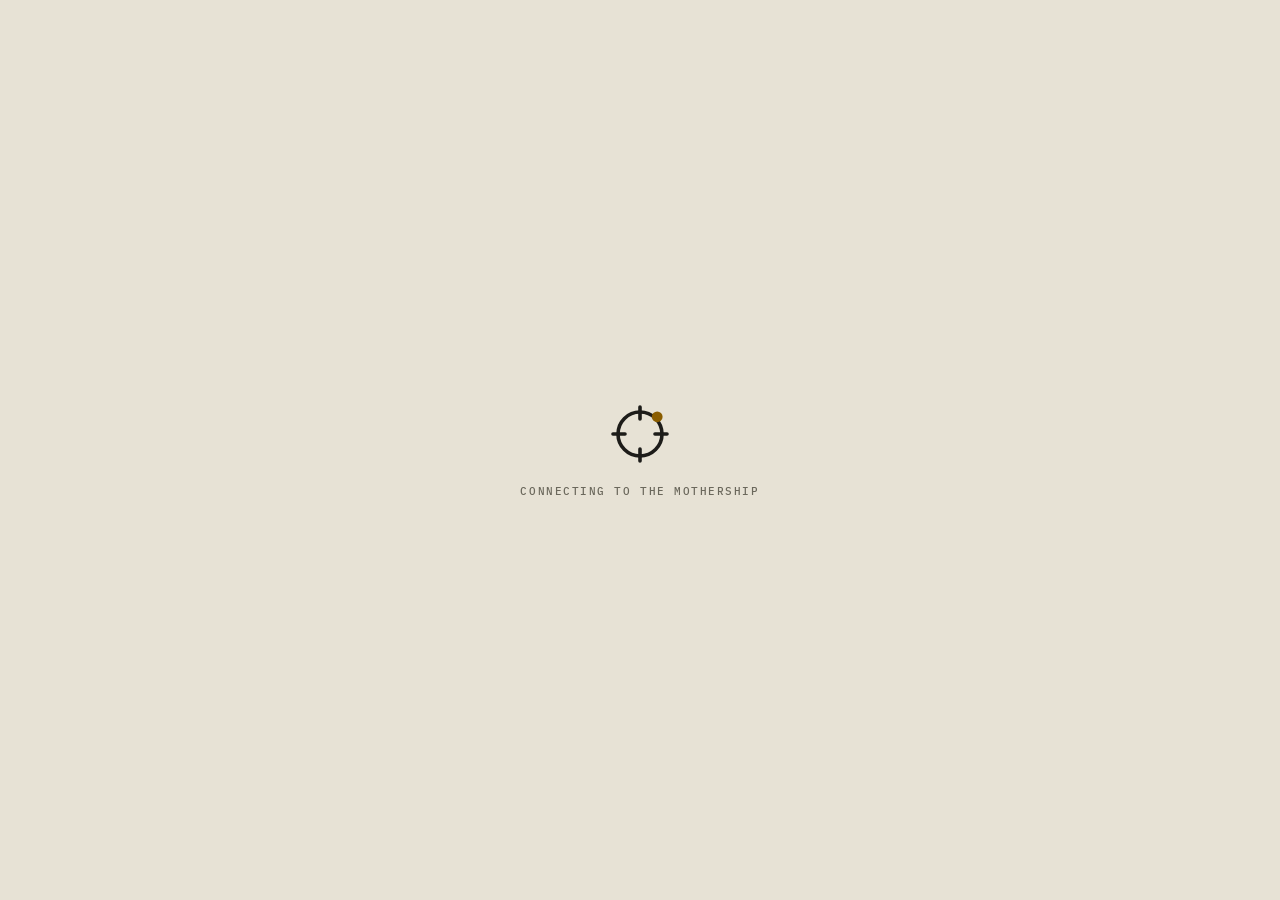
==== commit 0be3084f: "Dashboard: four clean sections, a phase strip and a start screen that sells the use case - Top-bar s" ====
--- a/manager/static/index.html
+++ b/manager/static/index.html
@@ -47,26 +47,28 @@
     <div class="boot-text">Connecting to the mothership</div>
   </div>
 
+
   <header class="topbar">
     <div class="brand">
       <svg class="logo" viewBox="0 0 32 32" aria-hidden="true"><circle cx="16" cy="16" r="11" class="ring"/><path d="M16 2.5v6M16 23.5v6M2.5 16h6M23.5 16h6" class="cross"/><circle cx="24.6" cy="7.4" r="2.7" class="orbit"/></svg>
-      <div class="brand-text"><b>FleetPilot</b><span>Mothership</span></div>
+      <div class="brand-text"><b>FleetPilot</b><span>Drone recovery</span></div>
     </div>
 
-    <div class="mission-line">
-      <span id="status" class="pill s-idle" title="Mission status">idle</span>
-      <span id="source" class="tag" title="Where the plan came from" hidden></span>
-      <span id="mission-title" class="mission-title"></span>
-    </div>
+    <nav class="vnav" role="tablist" aria-label="Sections">
+      <button role="tab" class="vtab" id="nav-mission" data-view="mission" aria-controls="view-mission" aria-selected="true"><svg class="ic"><use href="#i-target"/></svg><span>Mission</span><i class="dot" aria-hidden="true"></i></button>
+      <button role="tab" class="vtab" id="nav-plan" data-view="plan" aria-controls="view-plan" aria-selected="false"><svg class="ic"><use href="#i-doc"/></svg><span>Plan</span><em class="badge" id="plan-nav-count" hidden></em></button>
+      <button role="tab" class="vtab" id="nav-fleet" data-view="fleet" aria-controls="view-fleet" aria-selected="false"><svg class="ic"><use href="#i-hub"/></svg><span>Fleet</span><i class="dot" aria-hidden="true"></i></button>
+      <button role="tab" class="vtab" id="nav-evidence" data-view="evidence" aria-controls="view-evidence" aria-selected="false"><svg class="ic"><use href="#i-camera"/></svg><span>Evidence</span><em class="badge" id="findings-count">0</em></button>
+    </nav>
 
     <div class="topbar-right">
       <div class="lights" title="Connection to each robot">
-        <span class="light off" id="light-rover"><i></i><span>Rover</span><em id="rtt-rover"></em></span>
-        <span class="light off" id="light-drone"><i></i><span>Scout</span><em id="rtt-drone"></em></span>
+        <span class="light off" id="light-rover"><i></i><span>Rover</span></span>
+        <span class="light off" id="light-drone"><i></i><span>Scout</span></span>
         <span class="light off" id="light-target"><i></i><span>Target</span></span>
       </div>
-      <label class="mentor" title="Drones stay locked until a mentor is present">
-        <input class="switch" type="checkbox" id="mentor"><span>Mentor present</span>
+      <label class="mentor" title="Drone flights stay locked until a mentor is present">
+        <input class="switch" type="checkbox" id="mentor"><span>Mentor</span>
       </label>
       <button id="theme" class="icon-btn" type="button" title="Switch light / dark theme" aria-label="Switch light or dark theme">
         <svg class="ic ic-moon"><use href="#i-moon"/></svg><svg class="ic ic-sun"><use href="#i-sun"/></svg>
@@ -83,159 +85,158 @@
     <svg class="ic"><use href="#i-alert"/></svg><span id="banner-text"></span>
   </div>
 
-  <main class="shell">
-    <!-- ============ left: the field ============ -->
-    <section class="stage" aria-label="Field overview">
-      <div class="map-card" id="map-card">
-        <div class="map-head">
-          <div class="legend" aria-label="Map legend">
-            <span><i class="sw rover"></i>Rover</span><span><i class="sw scout"></i>Scout</span>
-            <span><i class="sw target"></i>Target (truth)</span><span><i class="sw finding"></i>Finding</span>
-          </div>
-          <span id="calibration" class="warnchip" hidden></span>
-          <span id="readout" class="readout">x &ndash; &middot; y &ndash;</span>
+  <main class="views">
+    <!-- ================================================================ MISSION: the live story -->
+    <section class="view view-mission" id="view-mission" role="tabpanel" aria-labelledby="nav-mission">
+      <ol class="phases" id="phases" aria-label="Mission phases"></ol>
+
+      <div class="mission-grid">
+        <div class="map-card" id="map-card">
+          <div class="map-head">
+            <div class="legend" aria-label="Map legend">
+              <span><i class="sw rover"></i>Rover</span><span><i class="sw scout"></i>Scout drone</span>
+              <span><i class="sw target"></i>Crashed drone</span><span><i class="sw finding"></i>Detection</span>
+            </div>
+            <span id="readout" class="readout">x &ndash; &middot; y &ndash;</span>
+          </div>
+          <div class="map-body"><svg id="map" role="img" aria-label="Map of the field with the robots" preserveAspectRatio="xMidYMid meet"></svg></div>
+          <div class="ticker" aria-live="polite"><span id="ticker-role" class="role">AI</span><span id="ticker-text">Waiting for a mission.</span></div>
         </div>
-        <div class="map-body"><svg id="map" role="img" aria-label="Map of the field with the robots" preserveAspectRatio="xMidYMid meet"></svg></div>
+
+        <aside class="mission-side" aria-label="Mission control">
+          <!-- whatever needs a human is always first -->
+          <section class="attn q" id="question-card" role="alertdialog" aria-labelledby="question-title" hidden>
+            <header><svg class="ic"><use href="#i-shield"/></svg><h2 id="question-title">Your decision is needed</h2></header>
+            <p id="question-text"></p>
+            <div class="row">
+              <button type="button" id="answer-yes" class="btn primary big">Yes, authorize</button>
+              <button type="button" id="answer-no" class="btn danger big">No, leave it</button>
+            </div>
+          </section>
+
+          <section class="attn ap" id="approval-card" hidden>
+            <header><svg class="ic"><use href="#i-play"/></svg><h2>The plan is ready</h2></header>
+            <p id="approval-text"></p>
+            <div class="row">
+              <button type="button" id="approve" class="btn primary big" disabled>Approve &amp; run</button>
+              <button type="button" id="adjust" class="btn ghost">Change it</button>
+              <button type="button" id="see-plan" class="btn ghost">See all steps</button>
+            </div>
+          </section>
+
+          <section class="attn res" id="result-card" hidden>
+            <header><svg class="ic" id="result-icon"><use href="#i-check"/></svg><h2 id="result-title"></h2></header>
+            <p id="result-text"></p>
+            <div class="row">
+              <button type="button" id="to-evidence" class="btn ghost"><svg class="ic"><use href="#i-camera"/></svg>Evidence</button>
+              <a id="report-link" class="btn ghost" href="/report" target="_blank" rel="noopener" hidden><svg class="ic"><use href="#i-doc"/></svg>Report</a>
+              <button type="button" class="btn primary" data-reset>New mission</button>
+            </div>
+          </section>
+
+          <!-- idle: what FleetPilot does, and the use cases to start from -->
+          <section class="card start" id="start-panel">
+            <h2 class="pitch">Send robots, not people.</h2>
+            <p class="pitch-sub">A scout drone searches the field, a ground rover checks and recovers what it finds, and a person approves every risky step.</p>
+            <h3 class="sub-head">Pick a use case</h3>
+            <ul id="start-list" class="usecases"></ul>
+            <form id="mission-form" class="field">
+              <label for="mission-text">Or describe your own mission</label>
+              <div class="input-row">
+                <input id="mission-text" type="text" placeholder="A hostile drone crashed in field A. Find it and move it to the disposal zone." autocomplete="off">
+                <button type="submit" id="mission-go" class="btn primary"><svg class="ic"><use href="#i-send"/></svg>Plan it</button>
+              </div>
+            </form>
+          </section>
+
+          <!-- a mission exists: what is happening right now -->
+          <section class="card now" id="now-card" hidden>
+            <header class="now-head">
+              <span id="status" class="pill s-idle" title="Mission status">idle</span>
+              <span id="source" class="tag" title="Where the plan came from" hidden></span>
+              <button id="reset" type="button" class="link">Start over</button>
+            </header>
+            <p id="mission-title" class="mission-title"></p>
+            <div class="now-step">
+              <span id="now-phase" class="now-phase"></span>
+              <b id="now-title" class="now-title"></b>
+              <span id="now-why" class="now-why"></span>
+            </div>
+            <div class="progress" aria-hidden="true"><i id="plan-bar"></i></div>
+            <form id="change-form" class="field" hidden>
+              <label for="change-text">Steer it</label>
+              <div class="input-row">
+                <input id="change-text" type="text" placeholder="e.g. skip field A and search field B instead" autocomplete="off">
+                <button type="submit" id="change-go" class="btn">Send</button>
+              </div>
+            </form>
+          </section>
+
+          <div class="cams">
+            <button class="cam" id="live-card" type="button" aria-label="Rover camera, live, click to enlarge" hidden>
+              <img id="live" alt="Rover camera, live video" hidden>
+              <span id="live-empty" class="cam-empty"><svg class="ic"><use href="#i-camera"/></svg>Connecting to the rover camera</span>
+              <span class="cam-bar"><i class="rec"></i><span>Rover, live</span><em id="live-info"></em></span>
+            </button>
+            <button class="cam" id="camera-card" type="button" aria-label="Rover camera, click to enlarge">
+              <img id="camera" alt="Latest rover camera image" hidden>
+              <span id="camera-empty" class="cam-empty"><svg class="ic"><use href="#i-camera"/></svg>The rover's camera shows up here</span>
+              <span class="cam-bar"><i class="rec"></i><span id="camera-label">Rover camera</span></span>
+            </button>
+          </div>
+        </aside>
       </div>
-
-      <div class="side" aria-label="Rover camera and robot status">
-        <button class="cam" id="live-card" type="button" aria-label="Rover camera, live, click to enlarge" hidden>
-          <img id="live" alt="Rover camera, live video" hidden>
-          <span id="live-empty" class="cam-empty"><svg class="ic"><use href="#i-camera"/></svg>Connecting to the rover camera</span>
-          <span class="cam-bar"><i class="rec"></i><span>Rover live</span><em id="live-info"></em></span>
-        </button>
-        <button class="cam" id="camera-card" type="button" aria-label="Rover camera, click to enlarge">
-          <img id="camera" alt="Latest rover camera image" hidden>
-          <span id="camera-empty" class="cam-empty"><svg class="ic"><use href="#i-camera"/></svg>No camera frame yet</span>
-          <span class="cam-bar"><i class="rec"></i><span id="camera-label">Rover camera</span><em id="camera-id"></em></span>
-        </button>
-        <button class="cam" id="overhead-card" type="button" aria-label="Overhead camera, click to enlarge" hidden>
-          <img id="overhead" alt="Overhead camera: the field from above" hidden>
-          <span id="overhead-empty" class="cam-empty"><svg class="ic"><use href="#i-camera"/></svg>No overhead frame yet</span>
-          <span class="cam-bar"><i class="rec"></i><span>Overhead</span><em id="overhead-info"></em></span>
-        </button>
-        <article class="unit rover" id="unit-rover">
-          <header><svg class="ic"><use href="#i-rover"/></svg><b>Rover</b><span id="rover-chip" class="chip" hidden></span></header>
-          <div class="nums"><span><em>x</em><b id="rover-x">&ndash;</b></span><span><em>y</em><b id="rover-y">&ndash;</b></span><span><em>hdg</em><b id="rover-h">&ndash;</b></span></div>
-          <div class="foot"><span id="rover-source" class="muted">no position yet</span></div>
-          <div class="foot sub"><span id="rover-health" class="muted"></span></div>
-        </article>
-        <article class="unit scout" id="unit-scout">
-          <header><svg class="ic"><use href="#i-scout"/></svg><b>Scout</b><span id="scout-chip" class="chip" hidden></span></header>
-          <div class="nums"><span><em>x</em><b id="scout-x">&ndash;</b></span><span><em>y</em><b id="scout-y">&ndash;</b></span><span><em>z</em><b id="scout-z">&ndash;</b></span></div>
-          <div class="foot"><div class="battery" id="battery" title="Battery"><i></i><i></i><i></i><i></i><i></i></div><span id="scout-batt" class="muted">&ndash;</span></div>
-          <div class="foot sub"><span id="scout-health" class="muted"></span></div>
-        </article>
-        <article class="unit target" id="unit-target">
-          <header><svg class="ic"><use href="#i-target"/></svg><b>Target</b><span class="chip ghost">truth</span></header>
-          <div class="nums"><span><em>x</em><b id="target-x">&ndash;</b></span><span><em>y</em><b id="target-y">&ndash;</b></span></div>
-          <div class="foot"><span id="target-note" class="muted">second Crazyflie, read from Lighthouse</span></div>
-        </article>
-        <section class="card side-finds" id="side-finds" aria-label="Findings so far">
-          <header class="card-head"><h2>Findings</h2><button id="to-findings" type="button" class="link">Details</button></header>
-          <ul id="find-cards" class="find-cards"></ul>
-          <p id="find-empty" class="muted">Nothing found yet.</p>
-        </section>
-      </div>
-
-      <div class="ticker" aria-live="polite"><span id="ticker-role" class="role">AI</span><span id="ticker-text">Waiting for a mission.</span></div>
     </section>
 
-    <!-- ============ right: the operator ============ -->
-    <aside class="ops" aria-label="Mission control">
-      <section class="attn q" id="question-card" role="alertdialog" aria-labelledby="question-title" hidden>
-        <header><svg class="ic"><use href="#i-shield"/></svg><h2 id="question-title">The mission needs your answer</h2></header>
-        <p id="question-text"></p>
-        <div class="row">
-          <button type="button" id="answer-yes" class="btn primary">Yes, authorize</button>
-          <button type="button" id="answer-no" class="btn danger">No, leave it</button>
-        </div>
-      </section>
-
-      <section class="attn ap" id="approval-card" hidden>
-        <header><svg class="ic"><use href="#i-play"/></svg><h2>Plan ready for review</h2></header>
-        <p id="approval-text"></p>
-        <div class="row">
-          <button type="button" id="approve" class="btn primary" disabled>Approve &amp; run</button>
-          <button type="button" id="adjust" class="btn ghost">Adjust the plan</button>
-        </div>
-      </section>
-
-      <section class="attn res" id="result-card" hidden>
-        <header><svg class="ic" id="result-icon"><use href="#i-check"/></svg><h2 id="result-title"></h2></header>
-        <p id="result-text"></p>
-        <div class="row">
-          <a id="report-link" class="btn ghost" href="/report" target="_blank" rel="noopener" hidden><svg class="ic"><use href="#i-doc"/></svg>Mission report</a>
-          <button type="button" class="btn ghost" data-reset>Start over</button>
-        </div>
-      </section>
-
-      <section class="card composer">
-        <header class="card-head"><h2 id="composer-title">Mission</h2><button id="reset" type="button" class="link">Start over</button></header>
-        <form id="mission-form" class="field">
-          <label for="mission-text">Describe the job</label>
-          <div class="input-row">
-            <input id="mission-text" type="text" placeholder="A hostile drone crashed in field A. Find it and move it to the disposal zone." autocomplete="off">
-            <button type="submit" id="mission-go" class="btn primary"><svg class="ic"><use href="#i-send"/></svg>Plan</button>
-          </div>
-        </form>
-        <form id="change-form" class="field" hidden>
-          <label for="change-text">Change the plan while it runs</label>
-          <div class="input-row">
-            <input id="change-text" type="text" placeholder="e.g. skip field A and search field B instead" autocomplete="off">
-            <button type="submit" id="change-go" class="btn">Send</button>
-          </div>
-        </form>
-      </section>
-
+    <!-- ================================================================ PLAN: every step -->
+    <section class="view view-plan" id="view-plan" role="tabpanel" aria-labelledby="nav-plan" hidden>
       <section class="card plan-card">
         <header class="card-head">
-          <h2>Plan</h2>
+          <h2>Every step of the plan</h2>
           <span id="plan-count" class="count">0 / 0</span>
-          <span id="plan-version" class="tag" hidden></span>
         </header>
-        <div class="progress" aria-hidden="true"><i id="plan-bar"></i></div>
+        <p class="card-sub">Each step is checked against what the robots are allowed to do before anything moves. Nothing runs until it is approved.</p>
         <div class="scroll plan-scroll" id="plan-scroll">
           <ol id="plan" class="steps"></ol>
           <div id="plan-empty" class="empty">
             <svg class="ic big"><use href="#i-hub"/></svg>
             <h3>No mission yet</h3>
-            <p>Describe a job above, or start from a ready-made scenario.</p>
-            <ul id="start-list" class="start-list"></ul>
-          </div>
-          <details id="previous" hidden><summary>Previous plan</summary><ol id="previous-plan" class="steps old"></ol></details>
+            <p>Start one from the Mission page: pick a use case or describe the job.</p>
+          </div>
+          <details id="previous" hidden><summary>Previous version of the plan</summary><ol id="previous-plan" class="steps old"></ol></details>
         </div>
       </section>
-    </aside>
-  </main>
-
-  <!-- ============ bottom drawer ============ -->
-  <section class="drawer" id="drawer" aria-label="Details">
-    <div class="tabbar" role="tablist">
-      <button role="tab" class="tab" id="tab-log" data-tab="log" aria-controls="panel-log" aria-selected="true">Log <span class="badge" id="log-count">0</span></button>
-      <button role="tab" class="tab" id="tab-findings" data-tab="findings" aria-controls="panel-findings" aria-selected="false">Findings <span class="badge" id="findings-count">0</span></button>
-      <button role="tab" class="tab" id="tab-manual" data-tab="manual" aria-controls="panel-manual" aria-selected="false">Manual control</button>
-      <button role="tab" class="tab" id="tab-scenarios" data-tab="scenarios" aria-controls="panel-scenarios" aria-selected="false">Scenarios</button>
-      <span class="grow"></span>
-      <button id="drawer-toggle" class="icon-btn" type="button" title="Collapse or expand" aria-label="Collapse or expand the drawer" aria-expanded="true"><svg class="ic"><use href="#i-chevron"/></svg></button>
-    </div>
-
-    <div class="panel" id="panel-log" role="tabpanel">
-      <div class="scroll"><ul id="log" class="log"></ul><div id="log-empty" class="empty slim">Nothing yet. Messages from the AI and from you appear here.</div></div>
-    </div>
-
-    <div class="panel" id="panel-findings" role="tabpanel" hidden>
-      <div class="scroll">
-        <table id="findings">
-          <thead><tr><th>Id</th><th>x</th><th>y</th><th>What is it</th><th>Hazard</th><th>Authorized</th><th>Status</th><th>Photo</th></tr></thead>
-          <tbody></tbody>
-        </table>
-        <div id="findings-empty" class="empty slim">Nothing found yet.</div>
+    </section>
+
+    <!-- ================================================================ FLEET: robots, health, hands-on control -->
+    <section class="view view-fleet" id="view-fleet" role="tabpanel" aria-labelledby="nav-fleet" hidden>
+      <div class="fleet-grid">
+        <article class="unit rover" id="unit-rover">
+          <header><svg class="ic"><use href="#i-rover"/></svg><b>Rover</b><span class="kind">RoboMaster EP · camera + gripper</span><span id="rover-chip" class="chip" hidden></span></header>
+          <div class="nums"><span><em>x</em><b id="rover-x">&ndash;</b></span><span><em>y</em><b id="rover-y">&ndash;</b></span><span><em>heading</em><b id="rover-h">&ndash;</b></span></div>
+          <div class="foot"><span id="rover-source" class="muted">no position yet</span></div>
+          <div class="foot sub"><span id="rover-health" class="muted"></span></div>
+        </article>
+        <article class="unit scout" id="unit-scout">
+          <header><svg class="ic"><use href="#i-scout"/></svg><b>Scout</b><span class="kind">Crazyflie · Lighthouse positioning</span><span id="scout-chip" class="chip" hidden></span></header>
+          <div class="nums"><span><em>x</em><b id="scout-x">&ndash;</b></span><span><em>y</em><b id="scout-y">&ndash;</b></span><span><em>height</em><b id="scout-z">&ndash;</b></span></div>
+          <div class="foot"><div class="battery" id="battery" title="Battery"><i></i><i></i><i></i><i></i><i></i></div><span id="scout-batt" class="muted">&ndash;</span></div>
+          <div class="foot sub"><span id="scout-health" class="muted"></span></div>
+        </article>
+        <article class="unit target" id="unit-target">
+          <header><svg class="ic"><use href="#i-target"/></svg><b>Crashed drone</b><span class="kind">ground truth for the demo</span><span class="chip ghost">truth</span></header>
+          <div class="nums"><span><em>x</em><b id="target-x">&ndash;</b></span><span><em>y</em><b id="target-y">&ndash;</b></span></div>
+          <div class="foot"><span id="target-note" class="muted">second Crazyflie, read from Lighthouse</span></div>
+        </article>
+        <button class="cam overhead" id="overhead-card" type="button" aria-label="Overhead camera, click to enlarge" hidden>
+          <img id="overhead" alt="Overhead camera: the field from above" hidden>
+          <span id="overhead-empty" class="cam-empty"><svg class="ic"><use href="#i-camera"/></svg>No overhead frame yet</span>
+          <span class="cam-bar"><i class="rec"></i><span>Overhead camera</span><em id="overhead-info"></em></span>
+        </button>
       </div>
-    </div>
-
-    <div class="panel" id="panel-manual" role="tabpanel" hidden>
-      <div class="scroll">
+
+      <section class="card manual" id="panel-manual">
+        <header class="card-head"><h2>Hands-on control</h2><span id="calibration" class="warnchip" hidden></span></header>
         <p id="manual-hint" class="hint"></p>
         <div class="manual-grid">
           <div class="group">
@@ -254,6 +255,7 @@
               <button type="button" class="btn" id="d-goto">Go to x, y, z</button>
               <button type="button" class="btn" id="d-mark">Mark x, y</button>
             </div>
+            <p class="hint small">Tip: click the map on the Mission page to fill x and y.</p>
           </div>
           <div class="group">
             <h3><svg class="ic"><use href="#i-rover"/></svg>Rover</h3>
@@ -267,13 +269,6 @@
               <label>x<input class="num" id="r-x" type="number" step="0.1" value="1.5"></label>
               <label>y<input class="num" id="r-y" type="number" step="0.1" value="1.0"></label>
               <button type="button" class="btn" id="r-goto">Go to x, y</button>
-            </div>
-            <div class="btn-row">
-              <button type="button" class="btn" id="r-home" title="Click after placing the rover on the taped start cross">Rover is on the start cross</button>
-            </div>
-            <div class="btn-row">
-              <button type="button" class="btn" id="r-anchor-scout" title="The scout is landed right behind the rover (its pad in the start corner), nose pointing the way the rover faces. Click: the rover gets its true Lighthouse position and heading from it">Anchor: scout behind rover</button>
-              <button type="button" class="btn" id="r-anchor-target" title="Same, with the target Crazyflie placed right behind the rover">Anchor: target CF behind rover</button>
             </div>
             <div class="btn-row">
               <button type="button" class="btn" data-m='{"robot":"rover","action":"rover_arm","args":{"mode":"pick"}}'>Arm pick</button>
@@ -284,15 +279,38 @@
               <button type="button" class="btn" data-m='{"robot":"rover","action":"rover_snapshot","args":{}}'>Snapshot</button>
             </div>
           </div>
+          <div class="group">
+            <h3><svg class="ic"><use href="#i-target"/></svg>Rover position</h3>
+            <p class="hint small">The scout knows exactly where it is; the rover counts wheel turns. Line them up before a run.</p>
+            <div class="btn-row">
+              <button type="button" class="btn" id="r-anchor-scout" title="The scout is landed right behind the rover (its pad in the start corner), nose pointing the way the rover faces. Click: the rover gets its true Lighthouse position and heading from it">Anchor: scout behind rover</button>
+              <button type="button" class="btn" id="r-anchor-target" title="Same, with the target Crazyflie placed right behind the rover">Anchor: target behind rover</button>
+              <button type="button" class="btn" id="r-home" title="Click after placing the rover on the taped start cross">Rover is on the start cross</button>
+            </div>
+          </div>
         </div>
         <div id="manual-last" class="manual-last"></div>
-      </div>
-    </div>
-
-    <div class="panel" id="panel-scenarios" role="tabpanel" hidden>
-      <div class="scroll"><ul id="scenarios" class="scenarios"></ul></div>
-    </div>
-  </section>
+      </section>
+    </section>
+
+    <!-- ================================================================ EVIDENCE: what was found, and the record -->
+    <section class="view view-evidence" id="view-evidence" role="tabpanel" aria-labelledby="nav-evidence" hidden>
+      <section class="card finds-card">
+        <header class="card-head"><h2>What was found</h2><a id="report-link-ev" class="btn ghost" href="/report" target="_blank" rel="noopener" hidden><svg class="ic"><use href="#i-doc"/></svg>Mission report</a></header>
+        <div class="scroll">
+          <table id="findings">
+            <thead><tr><th>Photo</th><th>What is it</th><th>Hazard</th><th>Authorized</th><th>Status</th><th>Where (x, y)</th></tr></thead>
+            <tbody></tbody>
+          </table>
+          <div id="findings-empty" class="empty slim">Nothing found yet. Detections show up here with the rover's photo as evidence.</div>
+        </div>
+      </section>
+      <section class="card log-card">
+        <header class="card-head"><h2>Activity</h2><span class="badge" id="log-count">0</span></header>
+        <div class="scroll"><ul id="log" class="log"></ul><div id="log-empty" class="empty slim">Nothing yet. What the AI, the robots and you do appears here.</div></div>
+      </section>
+    </section>
+  </main>
 
   <div id="lightbox" class="lightbox" hidden role="dialog" aria-label="Rover camera"><img id="lightbox-img" alt="Rover camera, enlarged"><span class="lb-hint">Click or press Esc to close</span></div>
 
--- a/manager/static/style.css
+++ b/manager/static/style.css
@@ -57,12 +57,12 @@
 * { box-sizing: border-box; }
 html, body { height: 100%; margin: 0; }
 body {
-  background: var(--bg); color: var(--ink); font: 14px/1.45 var(--sans); display: flex; flex-direction: column;
+  background: var(--bg); color: var(--ink); font: 15px/1.5 var(--sans); display: flex; flex-direction: column;
   height: 100dvh; overflow: hidden; -webkit-font-smoothing: antialiased; text-rendering: optimizeLegibility;
   transition: background-color .35s var(--ease), color .35s var(--ease);
 }
 h2, h3 { margin: 0; font-weight: 600; letter-spacing: .005em; }
-h2 { font-size: 14px; } h3 { font-size: 13px; }
+h2 { font-size: 15px; } h3 { font-size: 14px; }
 p { margin: 0; }
 code { font-family: var(--mono); font-size: 11.5px; }
 [hidden] { display: none !important; }
@@ -98,15 +98,13 @@
 #boot .logo .orbit { transform-origin: 16px 16px; animation: orbit 1.6s linear infinite; }
 
 /* ------------------------------------------------------------------ top bar */
-.topbar { flex: none; height: 58px; display: flex; align-items: center; gap: 18px; padding: 0 16px; background: var(--bar);
+.topbar { flex: none; height: 62px; display: flex; align-items: center; gap: 18px; padding: 0 16px; background: var(--bar);
   border-bottom: 1px solid var(--line); position: relative; z-index: 20; }
 .brand { display: flex; align-items: center; gap: 10px; flex: none; }
 .brand-text { display: flex; flex-direction: column; line-height: 1.1; }
 .brand-text b { font-weight: 600; font-size: 15px; letter-spacing: .01em; }
-.brand-text span { font: 500 10px var(--mono); letter-spacing: .16em; text-transform: uppercase; color: var(--ink-3); }
-.mission-line { display: flex; align-items: center; gap: 10px; min-width: 0; flex: 1; }
-.mission-title { color: var(--ink-2); white-space: nowrap; overflow: hidden; text-overflow: ellipsis; min-width: 0; }
-.topbar-right { display: flex; align-items: center; gap: 16px; flex: none; }
+.brand-text span { font: 500 10.5px var(--mono); letter-spacing: .12em; text-transform: uppercase; color: var(--ink-3); }
+.topbar-right { display: flex; align-items: center; gap: 16px; flex: none; margin-left: auto; }
 
 .pill { display: inline-flex; align-items: center; gap: 8px; height: 26px; padding: 0 11px 0 9px; border-radius: 99px;
   font: 500 11px var(--mono); letter-spacing: .1em; text-transform: uppercase; border: 1px solid var(--line-strong);
@@ -153,47 +151,141 @@
 .toast .ic { color: var(--crit); }
 .toast.info { border-color: var(--line-strong); } .toast.info .ic { color: var(--ink-2); }
 
-/* ------------------------------------------------------------------ shell */
-.shell { flex: 1; min-height: 0; display: grid; grid-template-columns: minmax(0, 1fr) clamp(380px, 31vw, 460px); gap: 14px; padding: 14px 14px 10px; }
-.stage, .ops { display: flex; flex-direction: column; gap: 10px; min-height: 0; min-width: 0; }
-
-.card, .unit, .attn { background: var(--surface); border: 1px solid var(--line); border-radius: var(--r); transition: background-color .35s var(--ease), border-color .35s var(--ease); }
-.card-head { display: flex; align-items: center; gap: 10px; padding: 10px 14px 0; }
-.card-head h2 { flex: none; }
-.count { font: 500 12px var(--mono); color: var(--ink-2); margin-left: auto; }
-.link { background: none; border: 0; padding: 0; font: 500 12px var(--sans); color: var(--ink-3); cursor: pointer; margin-left: auto; text-decoration: underline; text-underline-offset: 3px; text-decoration-color: var(--line-strong); }
+
+/* ------------------------------------------------------------------ sections (top-bar tabs) */
+.vnav { display: flex; align-items: stretch; gap: 4px; height: 100%; margin-left: 8px; }
+.vtab { position: relative; display: inline-flex; align-items: center; gap: 8px; padding: 0 14px; background: none; border: 0; cursor: pointer;
+  color: var(--ink-3); font: 500 14px var(--sans); transition: color .2s; white-space: nowrap; }
+.vtab .ic { width: 17px; height: 17px; }
+.vtab:hover { color: var(--ink); } .vtab[aria-selected="true"] { color: var(--ink); }
+.vtab::after { content: ""; position: absolute; left: 12px; right: 12px; bottom: -1px; height: 2px; border-radius: 2px; background: var(--ink); transform: scaleX(0); transition: transform .3s var(--ease); }
+.vtab[aria-selected="true"]::after { transform: scaleX(1); }
+.vtab .dot { width: 8px; height: 8px; border-radius: 50%; background: transparent; margin-left: -2px; transition: background-color .3s; }
+.vtab.warn .dot { background: var(--warn); }
+.vtab.alert { color: var(--warn); } .vtab.alert .dot { background: var(--warn); animation: blink 1s ease-in-out infinite; }
+.vtab .badge { font-style: normal; }
+
+/* ------------------------------------------------------------------ views */
+.views { flex: 1; min-height: 0; display: flex; flex-direction: column; }
+.view { flex: 1; min-height: 0; padding: 16px 18px 16px; animation: fade-in .25s var(--ease); }
+.card, .unit, .attn { background: var(--surface); border: 1px solid var(--line); border-radius: 10px; transition: background-color .35s var(--ease), border-color .35s var(--ease); }
+.card-head { display: flex; align-items: center; gap: 12px; padding: 16px 18px 0; }
+.card-head h2 { flex: none; font-size: 16px; }
+.card-sub { color: var(--ink-3); font-size: 13.5px; padding: 4px 18px 0; max-width: 70ch; }
+.count { font: 500 13px var(--mono); color: var(--ink-2); margin-left: auto; }
+.link { background: none; border: 0; padding: 0; font: 500 13px var(--sans); color: var(--ink-3); cursor: pointer; margin-left: auto; text-decoration: underline; text-underline-offset: 3px; text-decoration-color: var(--line-strong); }
 .link:hover:not(:disabled) { color: var(--ink); } .link:disabled { opacity: .4; cursor: not-allowed; }
 
-/* ------------------------------------------------------------------ stage: map beside a slim camera + status column */
-.stage { display: grid; grid-template-columns: minmax(0, 1fr) clamp(214px, 17vw, 250px); grid-template-rows: minmax(0, 1fr) auto; gap: 10px; }
-.map-card { grid-column: 1; grid-row: 1; display: flex; flex-direction: column; min-height: 0; background: var(--map-bg); border: 1px solid var(--line); border-radius: var(--r); overflow: hidden; transition: background-color .35s var(--ease); }
-.map-head { flex: none; display: flex; align-items: center; gap: 14px; padding: 9px 14px; border-bottom: 1px solid var(--line); min-height: 38px; flex-wrap: wrap; }
+/* ------------------------------------------------------------------ mission: phases, map, side column */
+.view-mission { display: flex; flex-direction: column; gap: 14px; }
+.phases { flex: none; list-style: none; margin: 0; padding: 0; display: flex; gap: 6px; overflow-x: auto; scrollbar-width: none; }
+.phases::-webkit-scrollbar { display: none; }
+.phase { flex: 1 1 0; min-width: 118px; display: flex; align-items: center; gap: 10px; padding: 10px 12px; border-radius: 10px;
+  background: var(--surface); border: 1px solid var(--line); color: var(--ink-3); position: relative; transition: background-color .35s, border-color .35s, color .35s; animation: rise .35s var(--ease) backwards; }
+.pnode { flex: none; width: 28px; height: 28px; border-radius: 50%; display: grid; place-items: center; font: 600 13px var(--mono);
+  border: 2px solid var(--line-strong); color: var(--ink-3); background: var(--surface); transition: all .35s var(--ease); }
+.pnode .ic { width: 15px; height: 15px; stroke-width: 2.6; }
+.plabel { display: flex; flex-direction: column; min-width: 0; line-height: 1.2; }
+.plabel b { font-size: 14px; font-weight: 600; color: inherit; }
+.plabel small { font-size: 11.5px; color: var(--ink-3); white-space: nowrap; overflow: hidden; text-overflow: ellipsis; display: none; }
+.phase.active small { display: block; }
+.phase.idle { color: var(--ink-2); }
+.phase.done { color: var(--ink); } .phase.done .pnode { background: var(--good); border-color: var(--good); color: var(--bg); animation: pop .45s var(--ease); }
+.phase.active { color: var(--ink); border-color: var(--good); background: color-mix(in srgb, var(--good) 9%, var(--surface)); flex-grow: 1.6; }
+.phase.active .pnode { border-color: var(--good); color: var(--good); box-shadow: 0 0 0 4px color-mix(in srgb, var(--good) 18%, transparent); animation: glow-good 1.8s ease-in-out infinite; }
+.phase.failed { color: var(--crit); border-color: var(--crit); } .phase.failed .pnode { background: var(--crit); border-color: var(--crit); color: #fff; }
+.phase.skipped { opacity: .5; } .phase.skipped .pnode { border-style: dashed; }
+
+.mission-grid { flex: 1; min-height: 0; display: grid; grid-template-columns: minmax(0, 1fr) clamp(360px, 30vw, 440px); gap: 14px; }
+.map-card { display: flex; flex-direction: column; min-height: 0; background: var(--map-bg); border: 1px solid var(--line); border-radius: 10px; overflow: hidden; transition: background-color .35s var(--ease); }
+.map-head { flex: none; display: flex; align-items: center; gap: 14px; padding: 11px 16px; border-bottom: 1px solid var(--line); flex-wrap: wrap; }
 .map-body { position: relative; flex: 1; min-height: 0; }
 .map-body::after { content: ""; position: absolute; inset: 0; pointer-events: none; background: radial-gradient(ellipse at center, transparent 58%, rgba(0, 0, 0, .15)); }
 :root[data-theme="light"] .map-body::after { background: radial-gradient(ellipse at center, transparent 62%, rgba(90, 70, 20, .07)); }
 #map { position: absolute; inset: 0; width: 100%; height: 100%; display: block; cursor: crosshair; }
-.legend { display: flex; flex-wrap: wrap; gap: 4px 14px; font: 500 10.5px var(--mono); letter-spacing: .06em; text-transform: uppercase; color: var(--ink-2); }
-.legend span { display: inline-flex; align-items: center; gap: 6px; }
-.sw { width: 9px; height: 9px; border-radius: 50%; display: inline-block; }
+.legend { display: flex; flex-wrap: wrap; gap: 4px 16px; font-size: 13px; color: var(--ink-2); }
+.legend span { display: inline-flex; align-items: center; gap: 7px; }
+.sw { width: 10px; height: 10px; border-radius: 50%; display: inline-block; }
 .sw.rover { background: var(--rover); border-radius: 2px; transform: rotate(45deg) scale(.9); } .sw.scout { background: var(--scout); }
 .sw.target { border: 1.5px dashed var(--target); background: transparent; } .sw.finding { background: var(--warn); clip-path: polygon(20% 0, 50% 30%, 80% 0, 100% 20%, 70% 50%, 100% 80%, 80% 100%, 50% 70%, 20% 100%, 0 80%, 30% 50%, 0 20%); }
-.warnchip { font: 500 10px var(--mono); letter-spacing: .06em; text-transform: uppercase; padding: 2px 7px; border-radius: 4px; color: var(--warn); border: 1px solid var(--warn); background: var(--warn-bg); cursor: help; }
-.readout { margin-left: auto; font: 500 11.5px var(--mono); color: var(--ink-2); white-space: nowrap; }
-
-.side { grid-column: 2; grid-row: 1; display: flex; flex-direction: column; gap: 10px; min-height: 0; overflow: auto; scrollbar-width: none; }
-.side::-webkit-scrollbar { display: none; }
-.side .unit { flex: none; }
-.cam { flex: none; position: relative; width: 100%; aspect-ratio: 16 / 10; padding: 0; border-radius: var(--r); overflow: hidden; cursor: zoom-in;
-  background: #0b0d0e; border: 1px solid var(--line-strong); transition: border-color .2s, transform .25s var(--ease); }
+.readout { margin-left: auto; font: 500 12px var(--mono); color: var(--ink-3); white-space: nowrap; }
+.ticker { flex: none; display: flex; align-items: center; gap: 12px; padding: 11px 16px; border-top: 1px solid var(--line); background: var(--surface); color: var(--ink); font-size: 14.5px; min-height: 46px; overflow: hidden; }
+.ticker #ticker-text { white-space: nowrap; overflow: hidden; text-overflow: ellipsis; }
+.ticker #ticker-text.flash { animation: slide-in .4s var(--ease); }
+.role { flex: none; font: 500 10.5px var(--mono); letter-spacing: .1em; text-transform: uppercase; padding: 3px 7px; border-radius: 4px; background: var(--surface-3); color: var(--ink); min-width: 38px; text-align: center; }
+.role.human { background: var(--warn-bg); color: var(--warn); } .role.system { color: var(--ink-3); }
+
+.mission-side { display: flex; flex-direction: column; gap: 12px; min-height: 0; overflow-y: auto; scrollbar-width: thin; scrollbar-color: var(--line-strong) transparent; padding-right: 2px; }
+.mission-side > * { flex: none; }
+
+/* the start screen: the pitch and the use cases */
+.start { padding: 20px 18px 4px; }
+.pitch { font-size: 24px; line-height: 1.15; letter-spacing: -.01em; font-weight: 600; }
+.pitch-sub { color: var(--ink-2); font-size: 14.5px; margin-top: 8px; }
+.sub-head { margin: 16px 0 9px; font-size: 12px; font-weight: 600; letter-spacing: .08em; text-transform: uppercase; color: var(--ink-3); }
+.usecases { list-style: none; margin: 0; padding: 0; display: grid; gap: 7px; }
+.usecases li { animation: rise .4s var(--ease) backwards; }
+.usecase { width: 100%; display: flex; align-items: center; gap: 13px; padding: 10px 12px; border-radius: 10px; cursor: pointer; text-align: left;
+  background: var(--surface-2); border: 1px solid var(--line); color: var(--ink); font: inherit; transition: border-color .2s, transform .2s var(--ease), background-color .2s; }
+.usecase:hover:not(:disabled) { border-color: var(--ink-3); transform: translateY(-1px); background: var(--surface-3); }
+.usecase:disabled { opacity: .45; cursor: not-allowed; }
+.uc-ic { flex: none; width: 36px; height: 36px; border-radius: 10px; display: grid; place-items: center; background: var(--surface-3); color: var(--ink); }
+.uc-ic .ic { width: 21px; height: 21px; }
+.uc-t { flex: 1; min-width: 0; display: flex; flex-direction: column; gap: 2px; }
+.uc-t b { font-size: 14.5px; font-weight: 600; } .uc-t small { color: var(--ink-2); font-size: 12.5px; line-height: 1.35; }
+.uc-go { flex: none; color: var(--ink-3); transition: color .2s, transform .2s var(--ease); } .usecase:hover .uc-go { color: var(--ink); transform: translateX(2px); }
+.usecase.busy { pointer-events: none; opacity: .6; }
+.start .field { padding: 0; margin: 18px 0 16px; }
+
+/* a mission is on: the "now" card */
+.now { padding: 16px 18px 14px; }
+.now-head { display: flex; align-items: center; gap: 8px; }
+.now .mission-title { color: var(--ink-2); font-size: 13.5px; margin-top: 10px; line-height: 1.35; }
+.now-step { display: flex; flex-direction: column; gap: 4px; margin-top: 12px; }
+.now-phase { font: 500 11.5px var(--mono); letter-spacing: .08em; text-transform: uppercase; color: var(--good); min-height: 15px; }
+.now-title { font-size: 21px; line-height: 1.2; font-weight: 600; letter-spacing: -.005em; }
+.now-why { color: var(--ink-2); font-size: 14.5px; line-height: 1.4; }
+.now .progress { height: 4px; margin: 14px 0 0; background: var(--line); border-radius: 4px; overflow: hidden; }
+.now .progress i { display: block; height: 100%; width: 0; background: var(--good); transition: width .6s var(--ease), background-color .3s; }
+.now .field { padding: 0; margin: 14px 0 2px; }
+
+.cams { display: grid; gap: 10px; }
+.cam { position: relative; width: 100%; aspect-ratio: 16 / 9; padding: 0; border-radius: 10px; overflow: hidden; cursor: zoom-in;
+  background: #0b0d0e; border: 1px solid var(--line-strong); transition: border-color .2s; }
 .cam:hover { border-color: var(--ink-3); }
 .cam img { width: 100%; height: 100%; object-fit: cover; display: block; animation: fade-in .4s var(--ease); }
-.cam-empty { position: absolute; inset: 0; display: grid; place-content: center; justify-items: center; gap: 6px; color: #8d9399; font: 500 10px var(--mono); letter-spacing: .08em; text-transform: uppercase; }
-.cam-bar { position: absolute; left: 0; right: 0; bottom: 0; display: flex; align-items: center; gap: 7px; padding: 14px 9px 6px; color: #e8e5de;
-  font: 500 10px var(--mono); letter-spacing: .08em; text-transform: uppercase; background: linear-gradient(transparent, rgba(0, 0, 0, .72)); }
-.cam-bar em { margin-left: auto; font-style: normal; opacity: .75; }
-#overhead { object-fit: contain; background: #16181a; }   /* the whole field, never cropped: the tags are the point */
-.rec { width: 7px; height: 7px; border-radius: 50%; background: #e5493e; animation: blink 1.6s ease-in-out infinite; }
-
+.cam-empty { position: absolute; inset: 0; display: grid; place-content: center; justify-items: center; gap: 8px; color: #8d9399; font-size: 13px; }
+.cam-bar { position: absolute; left: 0; right: 0; bottom: 0; display: flex; align-items: center; gap: 8px; padding: 18px 12px 8px; color: #ece9e2;
+  font: 500 12.5px var(--sans); background: linear-gradient(transparent, rgba(0, 0, 0, .72)); }
+.cam-bar em { margin-left: auto; font-style: normal; opacity: .8; font-family: var(--mono); font-size: 11.5px; }
+#overhead { object-fit: contain; background: #16181a; }
+.rec { width: 8px; height: 8px; border-radius: 50%; background: #e5493e; animation: blink 1.6s ease-in-out infinite; }
+
+/* ------------------------------------------------------------------ plan view */
+.view-plan { display: flex; justify-content: center; }
+.plan-card { width: min(920px, 100%); display: flex; flex-direction: column; min-height: 0; overflow: hidden; }
+.plan-scroll { flex: 1; min-height: 0; padding: 10px 12px 14px; --sc-bg: var(--surface); position: relative; margin-top: 8px; }
+
+/* ------------------------------------------------------------------ fleet view */
+.view-fleet { display: flex; flex-direction: column; gap: 14px; overflow-y: auto; }
+.fleet-grid { display: grid; grid-template-columns: repeat(auto-fit, minmax(260px, 1fr)); gap: 14px; flex: none; }
+.unit .kind { font-size: 12.5px; color: var(--ink-3); }
+.manual { flex: none; padding-bottom: 8px; }
+.manual .hint, .manual .manual-grid, .manual .manual-last { padding-left: 18px; padding-right: 18px; }
+.view-fleet .cam.overhead { aspect-ratio: auto; min-height: 160px; }
+
+/* ------------------------------------------------------------------ evidence view */
+.view-evidence { display: grid; grid-template-columns: minmax(0, 1.7fr) minmax(320px, 1fr); gap: 14px; }
+.finds-card, .log-card { display: flex; flex-direction: column; min-height: 0; overflow: hidden; }
+.finds-card .card-head .btn { margin-left: auto; }
+.finds-card .scroll, .log-card .scroll { flex: 1; min-height: 0; margin-top: 10px; padding: 0 8px 8px; --sc-bg: var(--surface); }
+.log-card .badge { margin-left: auto; }
+td.photo img, td.photo .noimg { width: 112px; height: 70px; object-fit: cover; border-radius: 6px; display: block; border: 1px solid var(--line-strong); cursor: zoom-in; background: var(--surface-2); }
+td.photo .noimg { display: grid; place-items: center; color: var(--ink-3); cursor: default; }
+td .what { display: block; font-size: 14.5px; text-transform: capitalize; } td .fid { color: var(--ink-3); font: 400 11.5px var(--mono); }
+
+
+/* map drawing (SVG) */
 /* map drawing (SVG) */
 .map-bg-rect { fill: var(--map-bg); }
 .bounds { fill: none; stroke: var(--map-edge); stroke-width: 1.5; }
@@ -234,31 +326,23 @@
 .finding.hazardous .finding-line { stroke: var(--crit); } .finding.recovered .finding-line { stroke: var(--good); } .finding.skipped .finding-line { stroke: var(--ink-3); }
 .finding { animation: drop-in .5s var(--ease); transform-box: fill-box; transform-origin: center; }
 
-.side-finds { flex: 1 1 auto; min-height: 84px; display: flex; flex-direction: column; overflow: hidden; padding-bottom: 8px; }
-.side-finds .card-head { padding-top: 9px; } .side-finds > p { padding: 10px 14px 4px; font-size: 12.5px; }
-.find-cards { list-style: none; margin: 8px 0 0; padding: 0 10px; display: grid; gap: 8px; overflow: auto; scrollbar-width: thin; }
-.find-cards li { display: flex; gap: 10px; align-items: center; animation: rise .4s var(--ease); }
-.find-cards img, .find-cards .noimg { width: 62px; height: 40px; border-radius: 4px; object-fit: cover; flex: none; border: 1px solid var(--line-strong); cursor: zoom-in; background: var(--surface-2); }
-.find-cards .noimg { display: grid; place-items: center; color: var(--ink-3); cursor: default; }
-.find-cards .fi { min-width: 0; } .find-cards .fi b { display: block; font-size: 12.5px; font-weight: 600; text-transform: capitalize; white-space: nowrap; overflow: hidden; text-overflow: ellipsis; }
-.find-cards .fb { display: flex; flex-wrap: wrap; gap: 4px; margin-top: 3px; }
-
+/* ------------------------------------------------------------------ robot cards */
 /* ------------------------------------------------------------------ robot status cards */
-.unit { padding: 10px 12px 9px 15px; position: relative; overflow: hidden; display: flex; flex-direction: column; }
+.unit { padding: 16px 18px 14px 21px; position: relative; overflow: hidden; display: flex; flex-direction: column; }
 .unit::before { content: ""; position: absolute; left: 0; top: 0; bottom: 0; width: 3px; background: var(--ink-3); }
 .unit.rover::before { background: var(--rover); } .unit.scout::before { background: var(--scout); } .unit.target::before { background: var(--target); }
 .unit.offline { opacity: .55; }
 .unit header { display: flex; align-items: center; gap: 8px; margin-bottom: 7px; }
 .unit header .ic { width: 16px; height: 16px; color: var(--ink-2); }
-.unit header b { font-weight: 600; font-size: 13px; }
+.unit header b { font-weight: 600; font-size: 16px; }
 .chip { margin-left: auto; font: 500 9.5px var(--mono); letter-spacing: .08em; text-transform: uppercase; padding: 2px 6px; border-radius: 3px; border: 1px solid var(--line-strong); color: var(--ink-2); white-space: nowrap; }
 .chip.on { color: var(--good); border-color: var(--good); background: var(--good-bg); } .chip.warn { color: var(--warn); border-color: var(--warn); background: var(--warn-bg); }
 .chip.ghost { border-style: dashed; color: var(--ink-3); }
-.nums { display: flex; gap: 12px; }
+.nums { display: flex; gap: 22px; margin-top: 4px; }
 .nums span { display: flex; flex-direction: column; line-height: 1.15; }
 .nums em { font: 500 9.5px var(--mono); letter-spacing: .12em; text-transform: uppercase; color: var(--ink-3); font-style: normal; }
-.nums b { font: 500 15px var(--mono); transition: color .3s; }
-.unit .foot { display: flex; align-items: center; gap: 8px; margin-top: auto; padding-top: 7px; font-size: 11.5px; line-height: 1.3; }
+.nums b { font: 500 21px var(--mono); transition: color .3s; }
+.unit .foot { display: flex; align-items: center; gap: 8px; margin-top: auto; padding-top: 10px; font-size: 13px; line-height: 1.3; }
 .unit .foot.sub { margin-top: 0; padding-top: 3px; }           /* robot-server status: battery, camera, Lighthouse */
 .unit .foot.sub:has(> span:empty) { display: none; }
 .unit .foot.sub .bad { color: var(--warn); }
@@ -266,15 +350,10 @@
 .battery i { width: 8px; height: 10px; border-radius: 1.5px; background: var(--line-strong); transition: background-color .4s; }
 .battery i.on { background: var(--good); } .battery.mid i.on { background: var(--warn); } .battery.low i.on { background: var(--crit); }
 
-.ticker { grid-column: 1 / -1; grid-row: 2; display: flex; align-items: center; gap: 10px; padding: 7px 12px; border: 1px solid var(--line); border-radius: var(--r); background: var(--surface); color: var(--ink-2); font-size: 13px; min-height: 36px; overflow: hidden; }
-.ticker #ticker-text { white-space: nowrap; overflow: hidden; text-overflow: ellipsis; }
-.ticker #ticker-text.flash { animation: slide-in .4s var(--ease); }
-.role { flex: none; font: 500 10px var(--mono); letter-spacing: .1em; text-transform: uppercase; padding: 2px 6px; border-radius: 3px; background: var(--surface-3); color: var(--ink); min-width: 34px; text-align: center; }
-.role.human { background: var(--warn-bg); color: var(--warn); } .role.system { color: var(--ink-3); }
-
 /* ------------------------------------------------------------------ buttons & fields */
-.btn { display: inline-flex; align-items: center; justify-content: center; gap: 7px; height: 34px; padding: 0 14px; border-radius: 6px; cursor: pointer;
-  font: 500 13px var(--sans); color: var(--ink); background: var(--surface-2); border: 1px solid var(--line-strong);
+/* ------------------------------------------------------------------ buttons & fields */
+.btn { display: inline-flex; align-items: center; justify-content: center; gap: 7px; height: 38px; padding: 0 16px; border-radius: 8px; cursor: pointer;
+  font: 500 14px var(--sans); color: var(--ink); background: var(--surface-2); border: 1px solid var(--line-strong);
   transition: background-color .18s, border-color .18s, color .18s, transform .08s, opacity .2s; white-space: nowrap; }
 .btn .ic { width: 16px; height: 16px; }
 .btn:hover:not(:disabled) { border-color: var(--ink-3); background: var(--surface-3); }
@@ -290,39 +369,38 @@
 .btn.primary.busy::after { border-color: color-mix(in srgb, var(--primary-ink) 35%, transparent); border-top-color: var(--primary-ink); }
 
 .field { padding: 0 14px; margin: 10px 0 12px; }
-.field label { display: block; font: 500 10.5px var(--mono); letter-spacing: .1em; text-transform: uppercase; color: var(--ink-3); margin-bottom: 6px; }
+.field label { display: block; font-size: 13px; font-weight: 500; color: var(--ink-2); margin-bottom: 7px; }
 .field + .field { margin-top: 0; }
 .input-row { display: flex; gap: 8px; }
-input[type="text"], input.num { height: 34px; padding: 0 11px; border-radius: 6px; font: 400 13.5px var(--sans); color: var(--ink); background: var(--surface-2); border: 1px solid var(--line-strong);
+input[type="text"], input.num { height: 40px; padding: 0 12px; border-radius: 8px; font: 400 14.5px var(--sans); color: var(--ink); background: var(--surface-2); border: 1px solid var(--line-strong);
   transition: border-color .18s, background-color .18s, box-shadow .18s; min-width: 0; }
 input[type="text"] { flex: 1; }
 input[type="text"]::placeholder { color: var(--ink-3); opacity: .85; }
 input[type="text"]:focus, input.num:focus { outline: none; border-color: var(--focus); box-shadow: 0 0 0 3px color-mix(in srgb, var(--focus) 22%, transparent); }
 input:disabled { opacity: .45; cursor: not-allowed; }
 input.num { width: 70px; font-family: var(--mono); font-size: 13px; padding: 0 8px; }
+.btn.big { height: 44px; padding: 0 20px; font-size: 15px; }
 
 /* ------------------------------------------------------------------ attention cards */
-.attn { padding: 12px 14px 13px; flex: none; animation: rise .45s var(--ease); }
+/* ------------------------------------------------------------------ attention cards */
+.attn { padding: 16px 18px; flex: none; animation: rise .45s var(--ease); }
 .attn header { display: flex; align-items: center; gap: 9px; margin-bottom: 6px; }
-.attn header .ic { width: 20px; height: 20px; }
-.attn p { color: var(--ink-2); margin-bottom: 11px; }
+.attn header .ic { width: 22px; height: 22px; }
+.attn h2 { font-size: 17px; }
+.attn p { color: var(--ink-2); margin-bottom: 14px; font-size: 14.5px; }
 .attn .row { display: flex; gap: 8px; flex-wrap: wrap; }
 .attn.q { border-color: var(--warn); background: color-mix(in srgb, var(--warn) 9%, var(--surface)); animation: rise .45s var(--ease), glow 2.2s ease-in-out .45s infinite; }
 .attn.q header .ic, .attn.ap header .ic { color: var(--warn); }
-.attn.q p { color: var(--ink); font-size: 15px; line-height: 1.4; }
+.attn.q p { color: var(--ink); font-size: 17px; line-height: 1.4; }
 .attn.ap { border-color: color-mix(in srgb, var(--warn) 55%, var(--line)); }
 .attn.res.ok { border-color: var(--good); background: color-mix(in srgb, var(--good) 8%, var(--surface)); } .attn.res.ok header .ic { color: var(--good); }
 .attn.res.bad { border-color: var(--crit); background: color-mix(in srgb, var(--crit) 8%, var(--surface)); } .attn.res.bad header .ic { color: var(--crit); }
 .attn.res.neutral header .ic { color: var(--ink-2); }
 
 /* ------------------------------------------------------------------ plan timeline */
-.composer { flex: none; }
-.plan-card { flex: 1; min-height: 190px; display: flex; flex-direction: column; overflow: hidden; }
-.progress { height: 2px; margin: 10px 14px 0; background: var(--line); border-radius: 2px; overflow: hidden; }
-.progress i { display: block; height: 100%; width: 0; background: var(--good); transition: width .6s var(--ease), background-color .3s; }
-.plan-scroll { flex: 1; min-height: 0; padding: 6px 8px 10px; --sc-bg: var(--surface); position: relative; }
+/* ------------------------------------------------------------------ plan timeline */
 .steps { list-style: none; margin: 0; padding: 0; }
-.step { position: relative; display: grid; grid-template-columns: 24px minmax(0, 1fr); gap: 0 11px; padding: 8px 8px 9px 6px; border-radius: 6px; transition: background-color .35s var(--ease); animation: rise .35s var(--ease) backwards; }
+.step { position: relative; display: grid; grid-template-columns: 24px minmax(0, 1fr); gap: 0 13px; padding: 11px 10px 12px 6px; border-radius: 6px; transition: background-color .35s var(--ease); animation: rise .35s var(--ease) backwards; }
 .step::before { content: ""; position: absolute; left: 17px; top: 31px; bottom: -9px; width: 2px; background: var(--line); transition: background-color .4s; }
 .step:last-child::before { display: none; }
 .step.done::before { background: color-mix(in srgb, var(--good) 55%, var(--line)); }
@@ -342,9 +420,9 @@
 .who { display: inline-flex; align-items: center; gap: 5px; font: 500 9.5px var(--mono); letter-spacing: .12em; text-transform: uppercase; color: var(--ink-3); }
 .who::before { content: ""; width: 7px; height: 7px; border-radius: 50%; background: var(--ink-3); }
 .who.drone::before { background: var(--scout); } .who.rover::before { background: var(--rover); border-radius: 2px; } .who.manager::before { background: var(--ink-2); }
-.step .title { font-weight: 600; font-size: 13.5px; }
-.step .act { color: var(--ink-3); margin-left: auto; font-size: 11px; }
-.step .why { color: var(--ink-2); font-size: 12.5px; margin-top: 1px; }
+.step .title { font-weight: 600; font-size: 15px; }
+.step .act { display: none; }
+.step .why { color: var(--ink-2); font-size: 13.5px; margin-top: 2px; }
 .step .res { display: flex; align-items: flex-start; gap: 6px; margin-top: 5px; font-size: 12.5px; color: var(--ink-2); animation: slide-in .35s var(--ease); }
 .step .res .ic { width: 14px; height: 14px; margin-top: 2px; stroke-width: 2.4; }
 .step .res.ok .ic { color: var(--good); } .step .res.bad { color: var(--crit); } .step .res.bad .ic { color: var(--crit); } .step .res.warn .ic { color: var(--warn); }
@@ -363,41 +441,19 @@
 .empty .ic.big { color: var(--ink-3); margin-bottom: 4px; animation: float 4s ease-in-out infinite; }
 .empty h3 { color: var(--ink); } .empty p { max-width: 290px; font-size: 13px; }
 .empty.slim { padding: 22px 12px; font-size: 13px; }
-.start-list { list-style: none; margin: 10px 0 0; padding: 0; width: 100%; display: grid; gap: 6px; text-align: left; }
-.start-list li { display: flex; align-items: center; gap: 10px; padding: 8px 10px; border: 1px solid var(--line); border-radius: 6px; background: var(--surface-2); transition: border-color .2s, transform .2s var(--ease); animation: rise .4s var(--ease) backwards; }
-.start-list li:hover { border-color: var(--line-strong); transform: translateX(2px); }
-.start-list .t { flex: 1; min-width: 0; color: var(--ink); font-size: 13px; line-height: 1.3; } .start-list .t small { display: block; color: var(--ink-3); font: 400 10.5px var(--mono); margin-top: 1px; }
-.start-list .btn { height: 28px; padding: 0 11px; font-size: 12px; }
-
-/* ------------------------------------------------------------------ drawer */
-.drawer { flex: none; display: flex; flex-direction: column; height: clamp(190px, 27vh, 300px); background: var(--bar); border-top: 1px solid var(--line); transition: height .4s var(--ease); }
-.drawer.closed { height: 42px; }
-.tabbar { flex: none; height: 42px; display: flex; align-items: stretch; gap: 2px; padding: 0 10px 0 14px; }
-.tab { position: relative; display: inline-flex; align-items: center; gap: 8px; padding: 0 14px; background: none; border: 0; cursor: pointer; color: var(--ink-3); font: 500 12.5px var(--sans); transition: color .2s; }
-.tab:hover { color: var(--ink); } .tab[aria-selected="true"] { color: var(--ink); }
-.tab::after { content: ""; position: absolute; left: 10px; right: 10px; bottom: 0; height: 2px; background: var(--ink); transform: scaleX(0); transition: transform .3s var(--ease); }
-.tab[aria-selected="true"]::after { transform: scaleX(1); }
-.drawer.closed .tab::after { display: none; }
-.badge { font: 500 10.5px var(--mono); min-width: 20px; padding: 1px 6px; text-align: center; border-radius: 99px; background: var(--surface-3); color: var(--ink-2); transition: background-color .3s, color .3s; }
-.badge.bump { animation: pop .5s var(--ease); background: var(--warn-bg); color: var(--warn); }
-.tabbar .icon-btn { align-self: center; border: 0; } .tabbar .icon-btn .ic { transition: transform .35s var(--ease); }
-.drawer.closed .tabbar .icon-btn .ic { transform: rotate(180deg); }
-.panel { flex: 1; min-height: 0; padding: 0 14px 12px; animation: fade-in .25s var(--ease); display: flex; flex-direction: column; }
-.panel > .scroll { flex: 1; min-height: 0; --sc-bg: var(--bar); border-top: 1px solid var(--line); }
-.drawer.closed .panel { display: none; }
 
 .log { list-style: none; margin: 0; padding: 6px 0; }
-.log li { display: grid; grid-template-columns: 62px 58px minmax(0, 1fr); gap: 10px; align-items: baseline; padding: 4px 2px; font-size: 13px; animation: slide-in .35s var(--ease); }
+.log li { display: grid; grid-template-columns: 64px 60px minmax(0, 1fr); gap: 10px; align-items: baseline; padding: 6px 4px; font-size: 14px; animation: slide-in .35s var(--ease); }
 .log time { font: 400 11.5px var(--mono); color: var(--ink-3); }
 .log .role { align-self: center; }
 .log .text { color: var(--ink); overflow-wrap: anywhere; } .log li.system .text { color: var(--ink-3); } .log li.human .text { color: var(--ink); font-weight: 500; }
 
-table { width: 100%; border-collapse: collapse; font-size: 13px; }
-th { position: sticky; top: 0; background: var(--bar); z-index: 1; text-align: left; padding: 8px 10px; font: 500 10px var(--mono); letter-spacing: .12em; text-transform: uppercase; color: var(--ink-3); border-bottom: 1px solid var(--line); }
-td { padding: 7px 10px; border-bottom: 1px solid var(--line); vertical-align: middle; }
+table { width: 100%; border-collapse: collapse; font-size: 14px; }
+th { position: sticky; top: 0; background: var(--surface); z-index: 1; text-align: left; padding: 8px 10px; font: 500 10px var(--mono); letter-spacing: .12em; text-transform: uppercase; color: var(--ink-3); border-bottom: 1px solid var(--line); }
+td { padding: 10px 12px; border-bottom: 1px solid var(--line); vertical-align: middle; }
 td.m, td .m { font-family: var(--mono); }
 tbody tr { animation: slide-in .4s var(--ease); transition: background-color .2s; } tbody tr:hover { background: var(--current); }
-td img { height: 40px; border-radius: 4px; display: block; border: 1px solid var(--line-strong); cursor: zoom-in; }
+
 .status-badge { display: inline-flex; align-items: center; gap: 5px; font: 500 10.5px var(--mono); letter-spacing: .06em; text-transform: uppercase; padding: 2px 8px 2px 6px; border-radius: 99px; border: 1px solid var(--line-strong); color: var(--ink-2); }
 .status-badge .ic { width: 12px; height: 12px; stroke-width: 2.4; }
 .status-badge.good { color: var(--good); border-color: var(--good); background: var(--good-bg); } .status-badge.warn { color: var(--warn); border-color: var(--warn); background: var(--warn-bg); }
@@ -412,10 +468,6 @@
 .manual-last { font: 400 12px var(--mono); color: var(--ink-3); padding: 2px 0 6px; min-height: 22px; }
 .manual-last.ok { color: var(--good); } .manual-last.bad { color: var(--crit); }
 
-.scenarios { list-style: none; margin: 0; padding: 10px 0; display: grid; grid-template-columns: repeat(auto-fill, minmax(280px, 1fr)); gap: 10px; }
-.scenarios li { display: flex; align-items: center; gap: 12px; padding: 10px 12px; border: 1px solid var(--line); border-radius: 6px; background: var(--surface); transition: border-color .2s, transform .25s var(--ease); }
-.scenarios li:hover { border-color: var(--line-strong); transform: translateY(-1px); }
-.scenarios .t { flex: 1; min-width: 0; line-height: 1.3; } .scenarios .t small { display: block; color: var(--ink-3); font: 400 10.5px var(--mono); margin-top: 2px; }
 
 /* lightbox */
 .lightbox { position: fixed; inset: 0; z-index: 80; display: grid; place-items: center; background: rgba(8, 10, 11, .86); cursor: zoom-out; animation: fade-in .25s var(--ease); }
@@ -439,34 +491,32 @@
 @media (prefers-reduced-motion: reduce) {
   *, *::before, *::after { animation-duration: .001ms !important; animation-iteration-count: 1 !important; transition-duration: .001ms !important; scroll-behavior: auto !important; }
 }
-
-/* when the side column is too short for its last card, drop the card rather than show half of it */
-@media (min-width: 1101px) {
-  .side { container-type: size; }
-  @container (max-height: 660px) { .side-finds { display: none; } }
-  @container (max-height: 520px) { .cam { aspect-ratio: 16 / 7; } }
-}
-
-/* ------------------------------------------------------------------ narrower screens: one scrolling page */
+@keyframes glow-good { 50% { box-shadow: 0 0 0 7px color-mix(in srgb, var(--good) 10%, transparent); } }
+.hint.small { font-size: 12.5px; padding: 0 0 8px; min-height: 0; }
+.group h3 { font-size: 11.5px; }
+
+
+/* ------------------------------------------------------------------ narrower screens: one scrolling page per section */
 @media (max-width: 1100px) {
   body { height: auto; min-height: 100dvh; overflow: auto; display: block; }
-  .topbar { height: auto; flex-wrap: wrap; padding: 10px 14px; row-gap: 10px; position: sticky; top: 0; }
-  .mission-line { order: 3; flex-basis: 100%; }
-  .topbar-right { margin-left: auto; flex-wrap: wrap; gap: 10px; }
+  .topbar { height: auto; flex-wrap: wrap; padding: 10px 14px 0; row-gap: 6px; position: sticky; top: 0; }
+  .vnav { order: 3; flex-basis: 100%; margin: 0 -6px; overflow-x: auto; scrollbar-width: none; height: 46px; }
+  .vtab { padding: 0 12px; }
   .lights { display: none; }
-  .shell { display: flex; flex-direction: column; padding: 12px; gap: 10px; }
+  .view { padding: 12px; }
+  .mission-grid { display: flex; flex-direction: column; }
+  .mission-side { display: contents; }
   /* on a phone the thing that needs a human (approve / answer / result) comes first, then the map, then the rest */
-  .ops { display: contents; }
-  .attn { order: -2; } .stage { order: -1; } .composer { order: 0; } .plan-card { order: 1; }
-  .stage { display: flex; flex-direction: column; }
-  .map-card { flex: none; height: min(78vw, 520px); min-height: 300px; }
-  .side { display: grid; grid-template-columns: 1fr; overflow: visible; }
-  .cam { aspect-ratio: 16 / 7; max-height: 170px; }
-  .tabbar { overflow-x: auto; scrollbar-width: none; } .tab { white-space: nowrap; }
-  .side .unit { min-height: 0; }
-  .plan-card { min-height: 0; } .plan-scroll { max-height: 420px; }
-  .drawer, .drawer.closed { height: auto; max-height: none; }
-  .panel > .scroll { max-height: 340px; }
+  .attn { order: -2; } .map-card { order: -1; flex: none; height: min(80vw, 520px); min-height: 300px; }
+  .start, .now { order: 0; } .cams { order: 1; }
+  .cam { aspect-ratio: 16 / 8; }
+  .view-evidence { display: flex; flex-direction: column; }
+  .finds-card .scroll, .log-card .scroll, .plan-scroll { max-height: 520px; }
   .manual-grid { grid-template-columns: 1fr; }
+  .phase { min-width: 104px; }
 }
-@media (min-width: 640px) and (max-width: 1100px) { .side { grid-template-columns: repeat(2, 1fr); } .cam { grid-column: 1 / -1; aspect-ratio: 16 / 7; } }
+@media (min-width: 1101px) { .manual-grid { grid-template-columns: repeat(3, minmax(0, 1fr)); } }
+
+.badge { font: 500 11px var(--mono); min-width: 22px; padding: 1px 7px; text-align: center; border-radius: 99px; background: var(--surface-3); color: var(--ink-2); transition: background-color .3s, color .3s; }
+.badge.bump { animation: pop .5s var(--ease); background: var(--warn-bg); color: var(--warn); }
+.warnchip { font: 500 11px var(--mono); letter-spacing: .06em; text-transform: uppercase; padding: 3px 8px; border-radius: 5px; color: var(--warn); border: 1px solid var(--warn); background: var(--warn-bg); cursor: help; }
